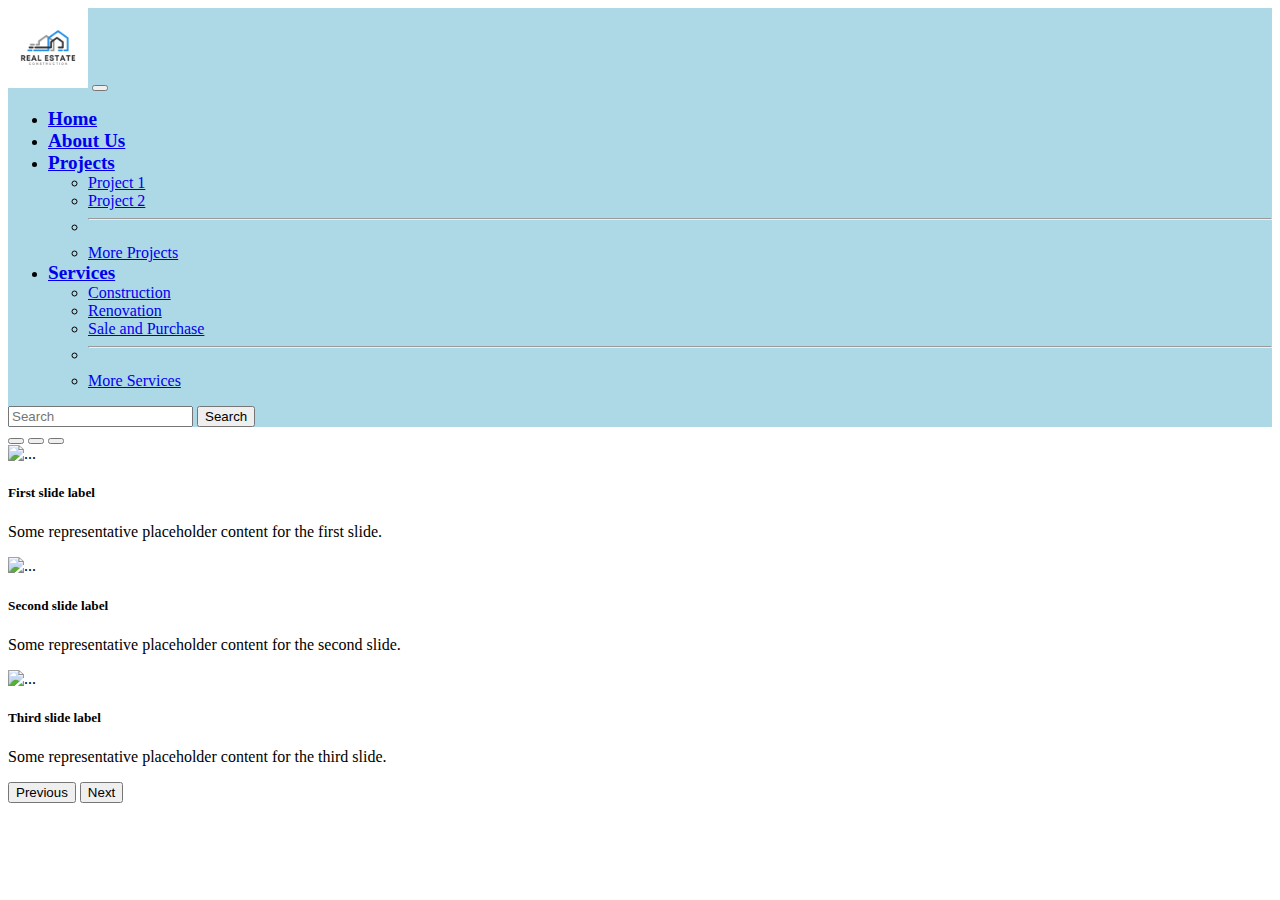
==== project1/index.html @ f40d4e44 "nice" ====
<!DOCTYPE html>
<html lang="en">
  <head>
    <meta charset="UTF-8" />
    <meta http-equiv="X-UA-Compatible" content="IE=edge" />
    <meta name="viewport" content="width=device-width, initial-scale=1.0" />
    <title>Real Estate & Construction</title>
    <link rel="stylesheet" href="css/styles.css" />
    <link
      href="https://cdn.jsdelivr.net/npm/bootstrap@5.3.0-alpha3/dist/css/bootstrap.min.css"
      rel="stylesheet"
      integrity="sha384-KK94CHFLLe+nY2dmCWGMq91rCGa5gtU4mk92HdvYe+M/SXH301p5ILy+dN9+nJOZ"
      crossorigin="anonymous"
    />
  </head>
  <body>
    <!-- Navbar -->
    <nav
      class="navbar navbar-expand-lg navbar-light"
      style="background-color: lightblue"
    >
      <div class="container-fluid">
        <a class="navbar-brand" href="#"
          ><img
            class="img-fluid rounded float-start"
            src="images/1600w-5D8L_Ldgl40.webp"
            width="80px"
            alt="Logo"
        /></a>
        <button
          class="navbar-toggler"
          type="button"
          data-bs-toggle="collapse"
          data-bs-target="#navbarSupportedContent"
          aria-controls="navbarSupportedContent"
          aria-expanded="false"
          aria-label="Toggle navigation"
        >
          <span class="navbar-toggler-icon"></span>
        </button>
        <div class="collapse navbar-collapse" id="navbarSupportedContent">
          <ul class="navbar-nav me-auto mb-2 mb-lg-0">
            <li class="nav-item">
              <a class="nav-link active" aria-current="page" href="#">Home</a>
            </li>
            <li class="nav-item">
              <a class="nav-link" href="#">About Us</a>
            </li>
            <li class="nav-item dropdown">
              <a
                class="nav-link dropdown-toggle"
                href="#"
                role="button"
                data-bs-toggle="dropdown"
                aria-expanded="false"
              >
                Projects
              </a>
              <ul class="dropdown-menu">
                <li><a class="dropdown-item" href="#">Project 1</a></li>
                <li><a class="dropdown-item" href="#">Project 2</a></li>
                <li><hr class="dropdown-divider" /></li>
                <li>
                  <a class="dropdown-item" href="#">More Projects</a>
                </li>
              </ul>
            </li>
            <li class="nav-item dropdown">
              <a
                class="nav-link dropdown-toggle"
                href="#"
                role="button"
                data-bs-toggle="dropdown"
                aria-expanded="false"
                >Services</a
              >
              <ul class="dropdown-menu">
                <li><a class="dropdown-item" href="#">Construction</a></li>
                <li><a class="dropdown-item" href="#">Renovation</a></li>
                <li><a class="dropdown-item" href="#">Sale and Purchase</a></li>
                <li><hr class="dropdown-divider" /></li>
                <li>
                  <a class="dropdown-item" href="#">More Services</a>
                </li>
              </ul>
            </li>
          </ul>
          <form class="d-flex" role="search">
            <input
              class="form-control me-2"
              type="search"
              placeholder="Search"
              aria-label="Search"
            />
            <button class="btn btn-outline-light" type="submit">Search</button>
          </form>
        </div>
      </div>
    </nav>
    <!-- Slider -->
    <div id="carouselExampleCaptions" class="carousel slide">
      <div class="carousel-indicators">
        <button
          type="button"
          data-bs-target="#carouselExampleCaptions"
          data-bs-slide-to="0"
          class="active"
          aria-current="true"
          aria-label="Slide 1"
        ></button>
        <button
          type="button"
          data-bs-target="#carouselExampleCaptions"
          data-bs-slide-to="1"
          aria-label="Slide 2"
        ></button>
        <button
          type="button"
          data-bs-target="#carouselExampleCaptions"
          data-bs-slide-to="2"
          aria-label="Slide 3"
        ></button>
      </div>
      <div class="carousel-inner">
        <div class="carousel-item active">
          <img src="..." class="d-block w-100" alt="..." />
          <div class="carousel-caption d-none d-md-block">
            <h5>First slide label</h5>
            <p>Some representative placeholder content for the first slide.</p>
          </div>
        </div>
        <div class="carousel-item">
          <img src="..." class="d-block w-100" alt="..." />
          <div class="carousel-caption d-none d-md-block">
            <h5>Second slide label</h5>
            <p>Some representative placeholder content for the second slide.</p>
          </div>
        </div>
        <div class="carousel-item">
          <img src="..." class="d-block w-100" alt="..." />
          <div class="carousel-caption d-none d-md-block">
            <h5>Third slide label</h5>
            <p>Some representative placeholder content for the third slide.</p>
          </div>
        </div>
      </div>
      <button
        class="carousel-control-prev"
        type="button"
        data-bs-target="#carouselExampleCaptions"
        data-bs-slide="prev"
      >
        <span class="carousel-control-prev-icon" aria-hidden="true"></span>
        <span class="visually-hidden">Previous</span>
      </button>
      <button
        class="carousel-control-next"
        type="button"
        data-bs-target="#carouselExampleCaptions"
        data-bs-slide="next"
      >
        <span class="carousel-control-next-icon" aria-hidden="true"></span>
        <span class="visually-hidden">Next</span>
      </button>
    </div>
    <script
      src="https://cdn.jsdelivr.net/npm/bootstrap@5.3.0-alpha3/dist/js/bootstrap.bundle.min.js"
      integrity="sha384-ENjdO4Dr2bkBIFxQpeoTz1HIcje39Wm4jDKdf19U8gI4ddQ3GYNS7NTKfAdVQSZe"
      crossorigin="anonymous"
    ></script>
  </body>
</html>
---- project1/css/styles.css ----
.navbar-expand-lg .navbar-nav .nav-link{
    font-weight: 600;
    font-size: larger;
}
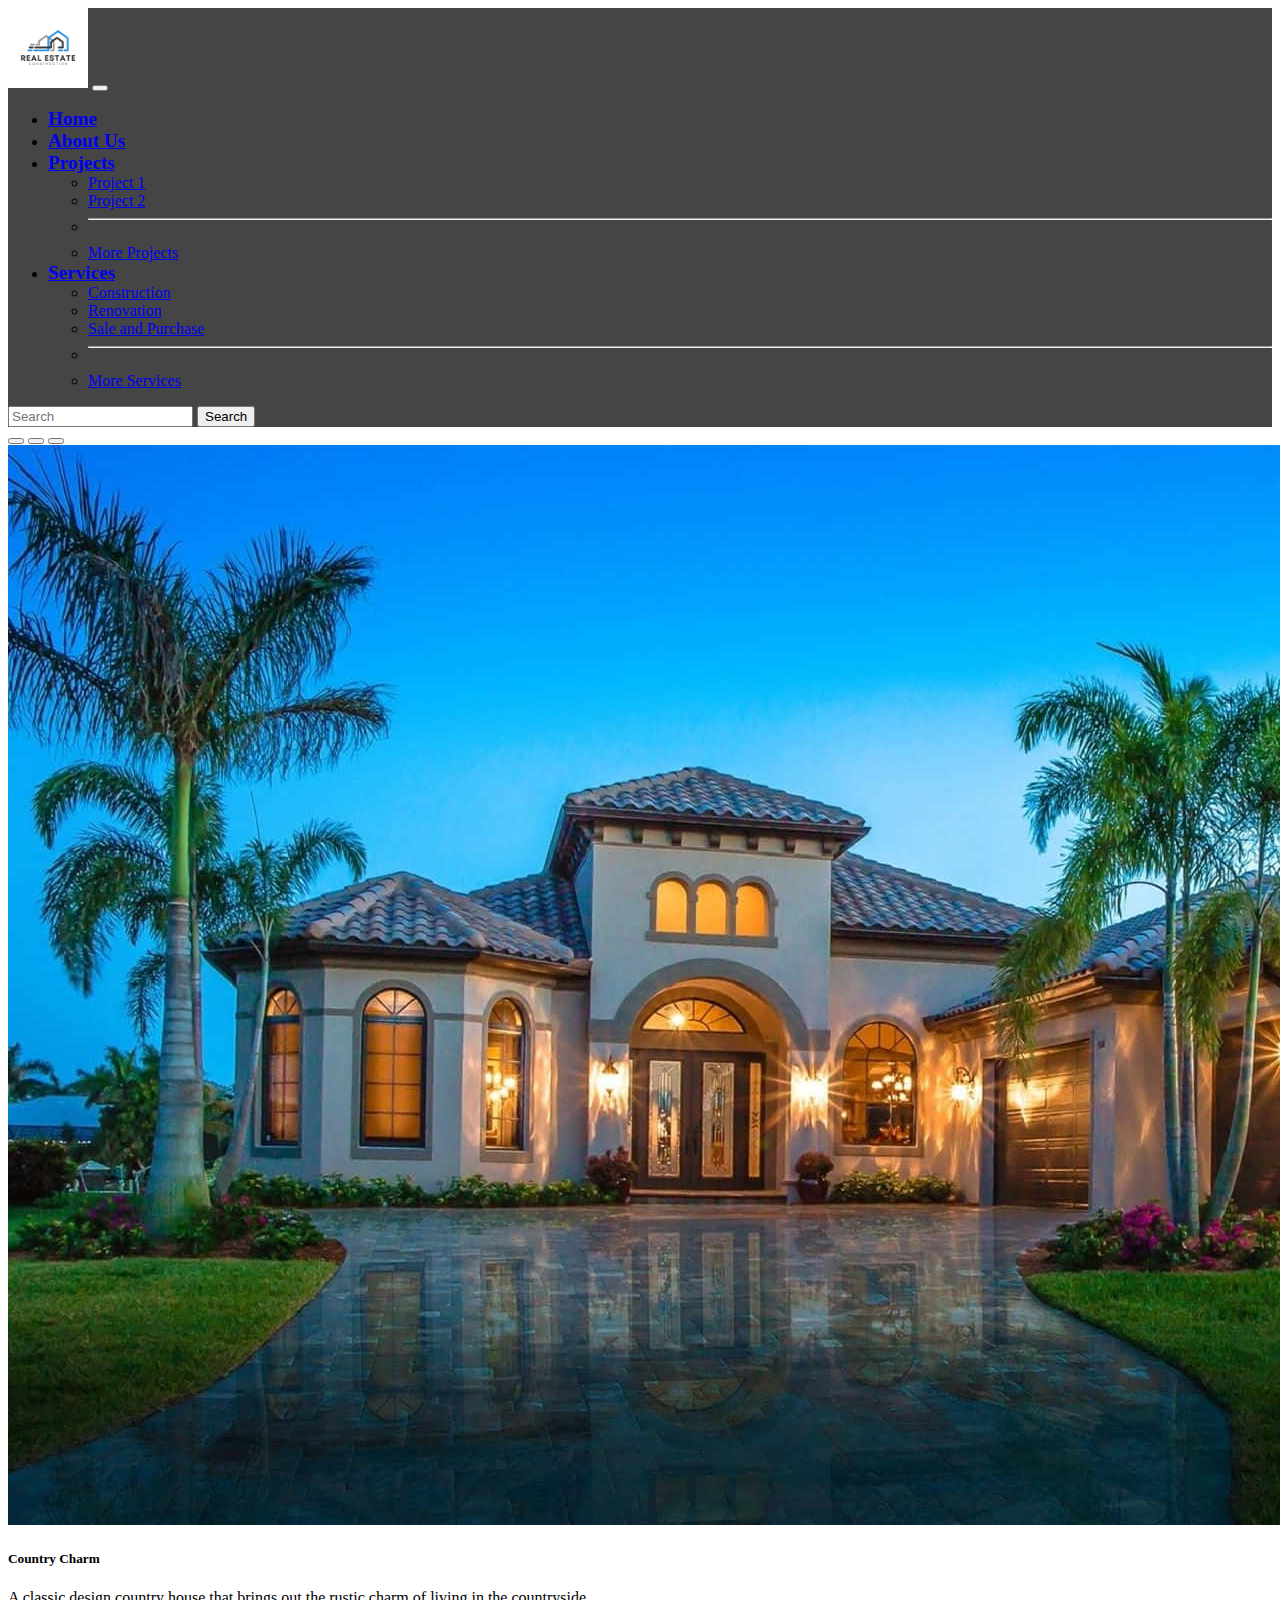
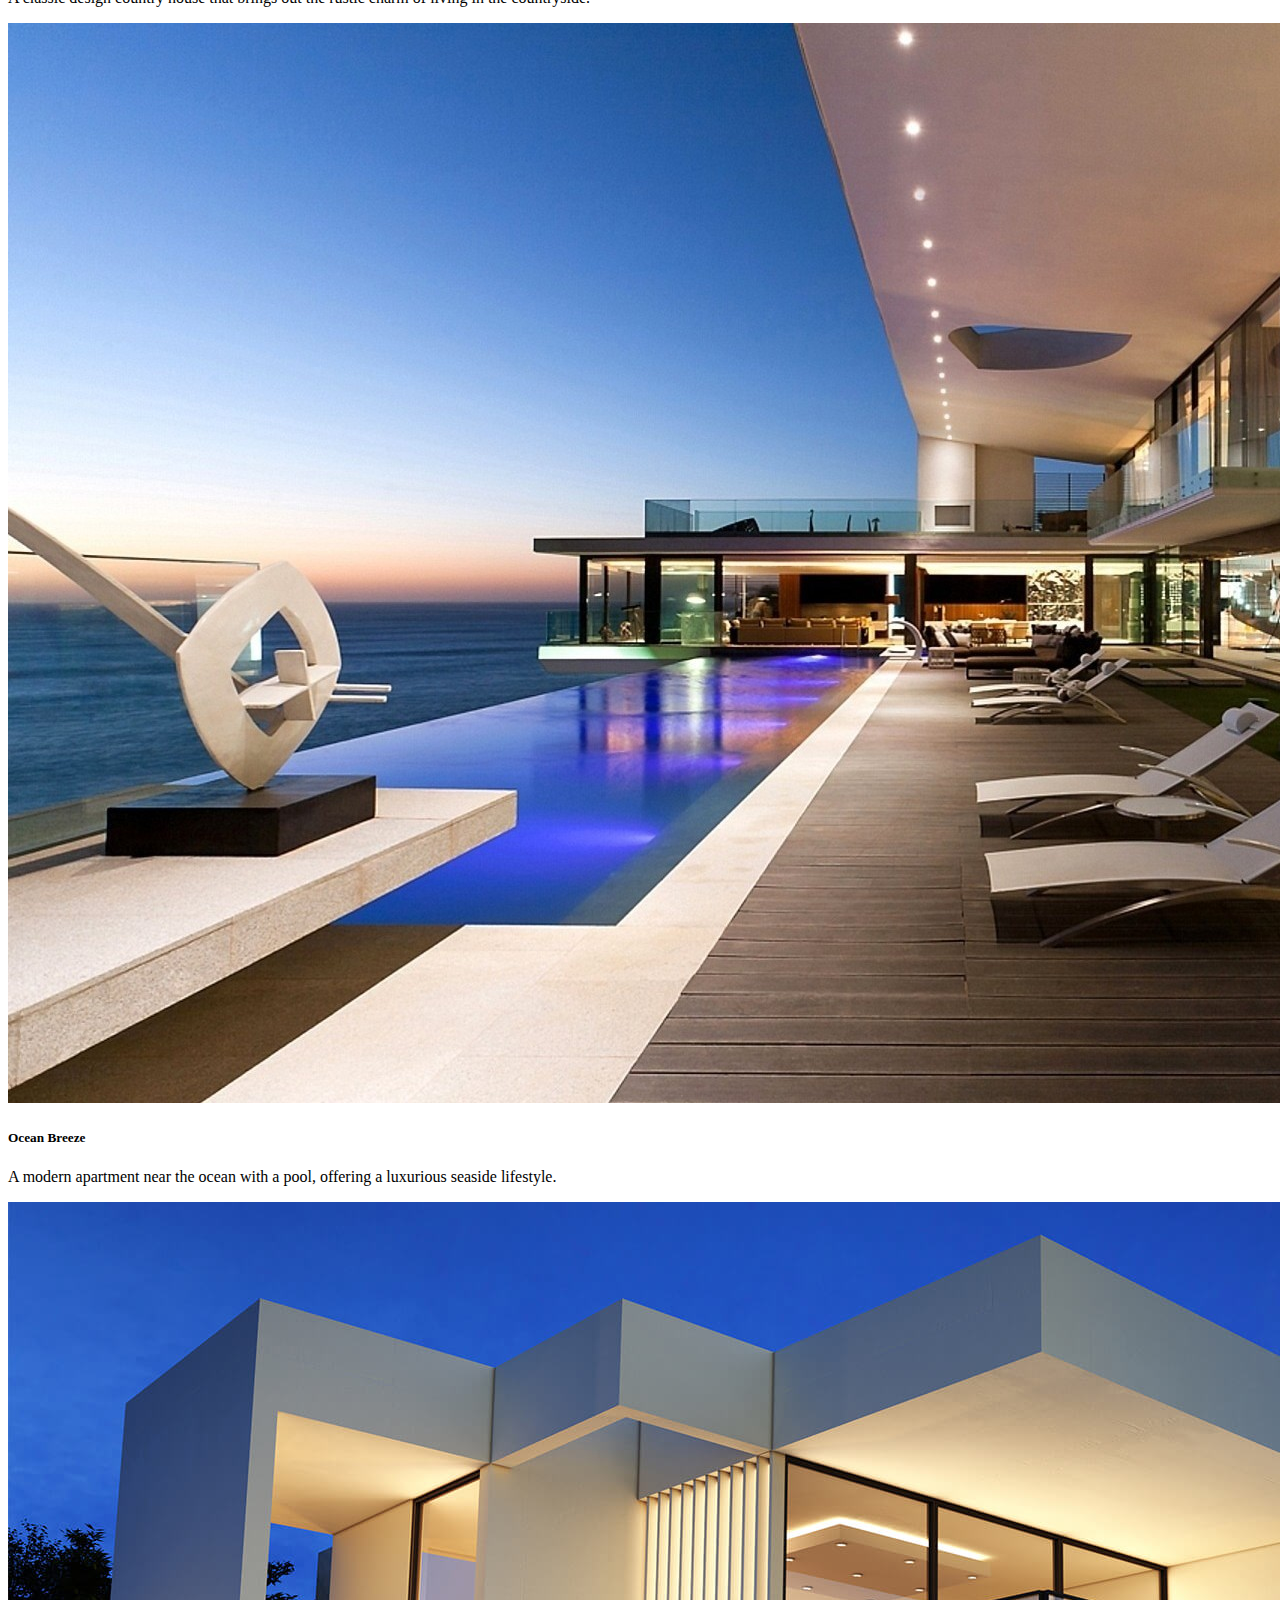
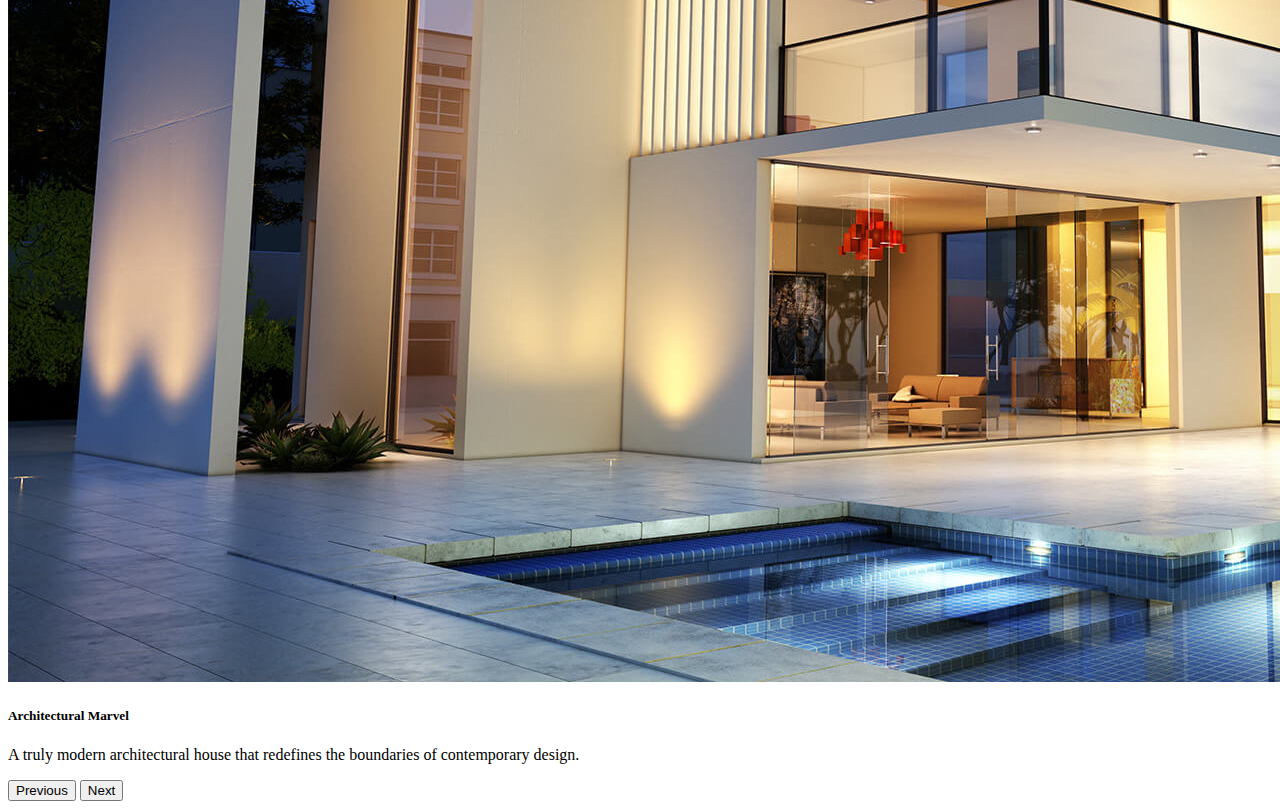
==== commit fc0aebb7: "commit" ====
--- a/project1/index.html
+++ b/project1/index.html
@@ -16,8 +16,8 @@
   <body>
     <!-- Navbar -->
     <nav
-      class="navbar navbar-expand-lg navbar-light"
-      style="background-color: lightblue"
+      class="navbar navbar-expand-lg navbar-dark"
+      style="background-color: #454545"
     >
       <div class="container-fluid">
         <a class="navbar-brand" href="#"
@@ -123,24 +123,45 @@
       </div>
       <div class="carousel-inner">
         <div class="carousel-item active">
-          <img src="..." class="d-block w-100" alt="..." />
+          <img
+            src="images/big-mansion-with-palm-trees-5692l6vwcj1hmc5k.jpg"
+            class="d-block w-100"
+            alt="Country House"
+          />
           <div class="carousel-caption d-none d-md-block">
-            <h5>First slide label</h5>
-            <p>Some representative placeholder content for the first slide.</p>
+            <h5>Country Charm</h5>
+            <p>
+              A classic design country house that brings out the rustic charm of
+              living in the countryside.
+            </p>
           </div>
         </div>
         <div class="carousel-item">
-          <img src="..." class="d-block w-100" alt="..." />
+          <img
+            src="images/Luxury-homes-in-Marbella-Nevado-Realty-Real-Estate-in-Marbella-3-1920x1080.jpg"
+            class="d-block w-100"
+            alt="Ocean Apartment"
+          />
           <div class="carousel-caption d-none d-md-block">
-            <h5>Second slide label</h5>
-            <p>Some representative placeholder content for the second slide.</p>
+            <h5>Ocean Breeze</h5>
+            <p>
+              A modern apartment near the ocean with a pool, offering a
+              luxurious seaside lifestyle.
+            </p>
           </div>
         </div>
         <div class="carousel-item">
-          <img src="..." class="d-block w-100" alt="..." />
+          <img
+            src="images/luxury-real-estate.jpg"
+            class="d-block w-100"
+            alt="Modern House"
+          />
           <div class="carousel-caption d-none d-md-block">
-            <h5>Third slide label</h5>
-            <p>Some representative placeholder content for the third slide.</p>
+            <h5>Architectural Marvel</h5>
+            <p>
+              A truly modern architectural house that redefines the boundaries
+              of contemporary design.
+            </p>
           </div>
         </div>
       </div>
--- a/project1/css/styles.css
+++ b/project1/css/styles.css
@@ -1,4 +1,8 @@
 .navbar-expand-lg .navbar-nav .nav-link{
     font-weight: 600;
     font-size: larger;
+}
+
+.carousel-caption {
+    font-weight: 800px;
 }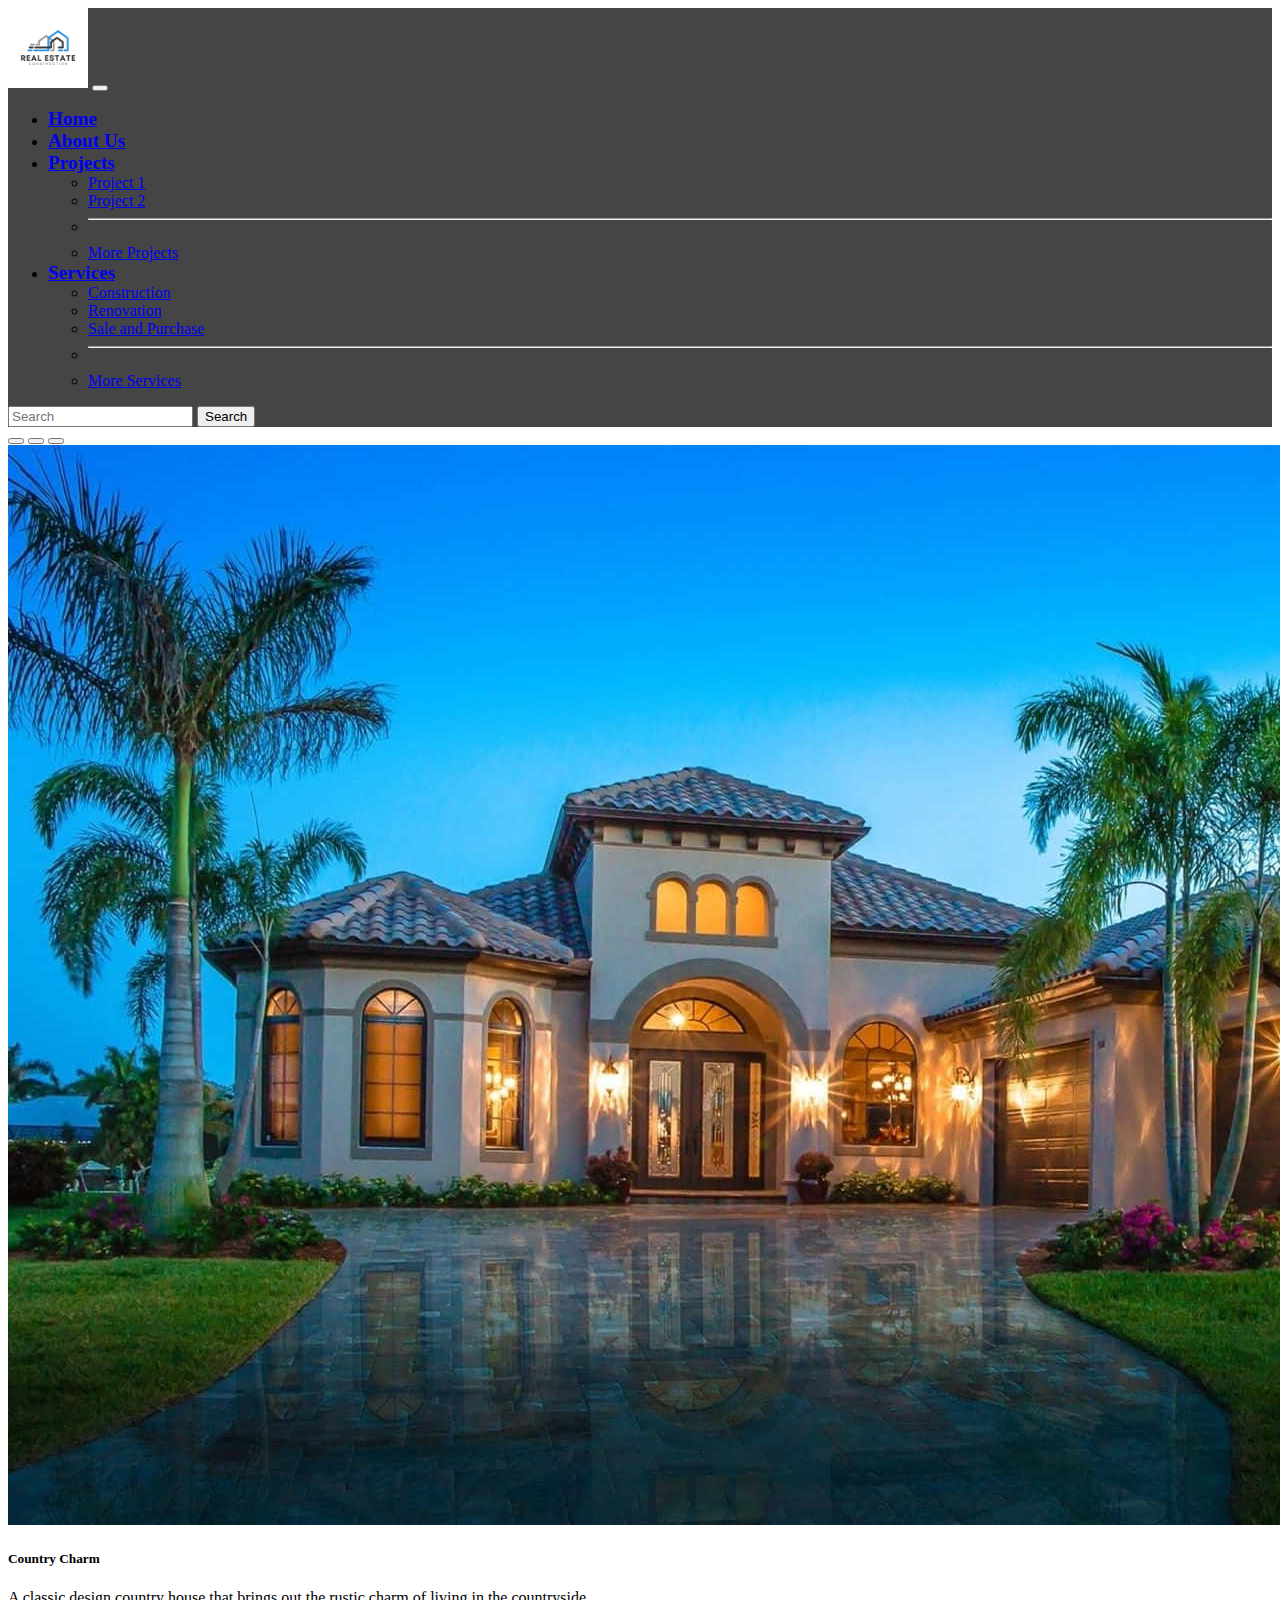
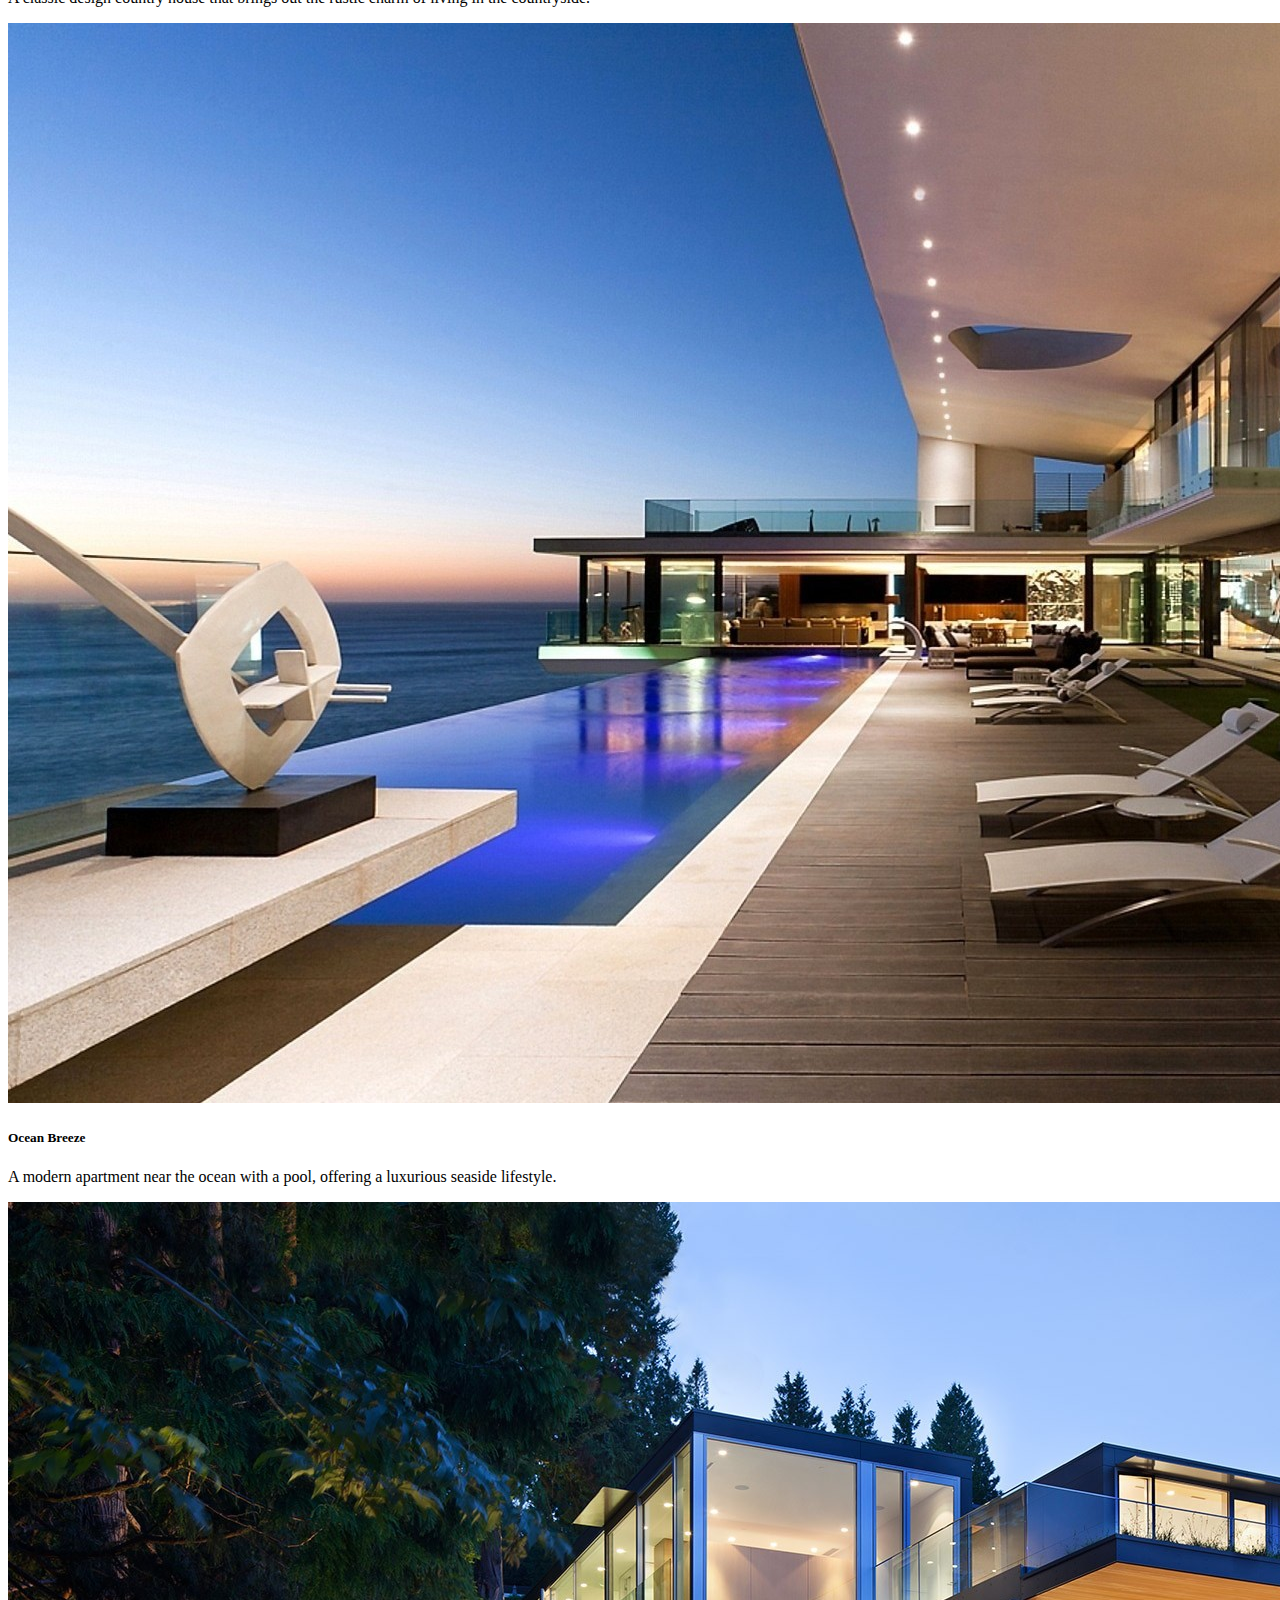
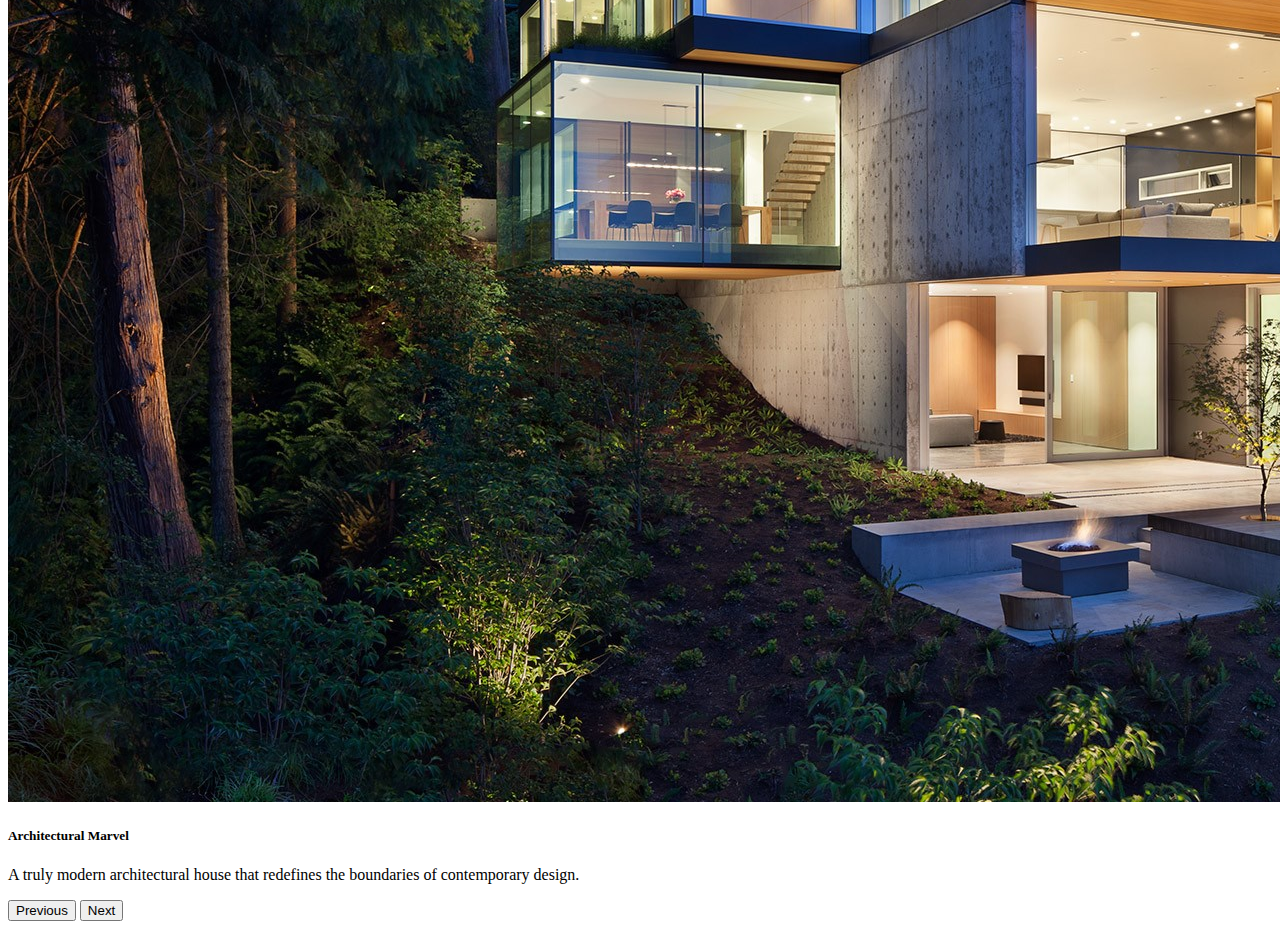
==== commit 38a01564: "commit" ====
--- a/project1/index.html
+++ b/project1/index.html
@@ -152,7 +152,7 @@
         </div>
         <div class="carousel-item">
           <img
-            src="images/luxury-real-estate.jpg"
+            src="images/978029-house-architecture-modern-mansions.jpg"
             class="d-block w-100"
             alt="Modern House"
           />
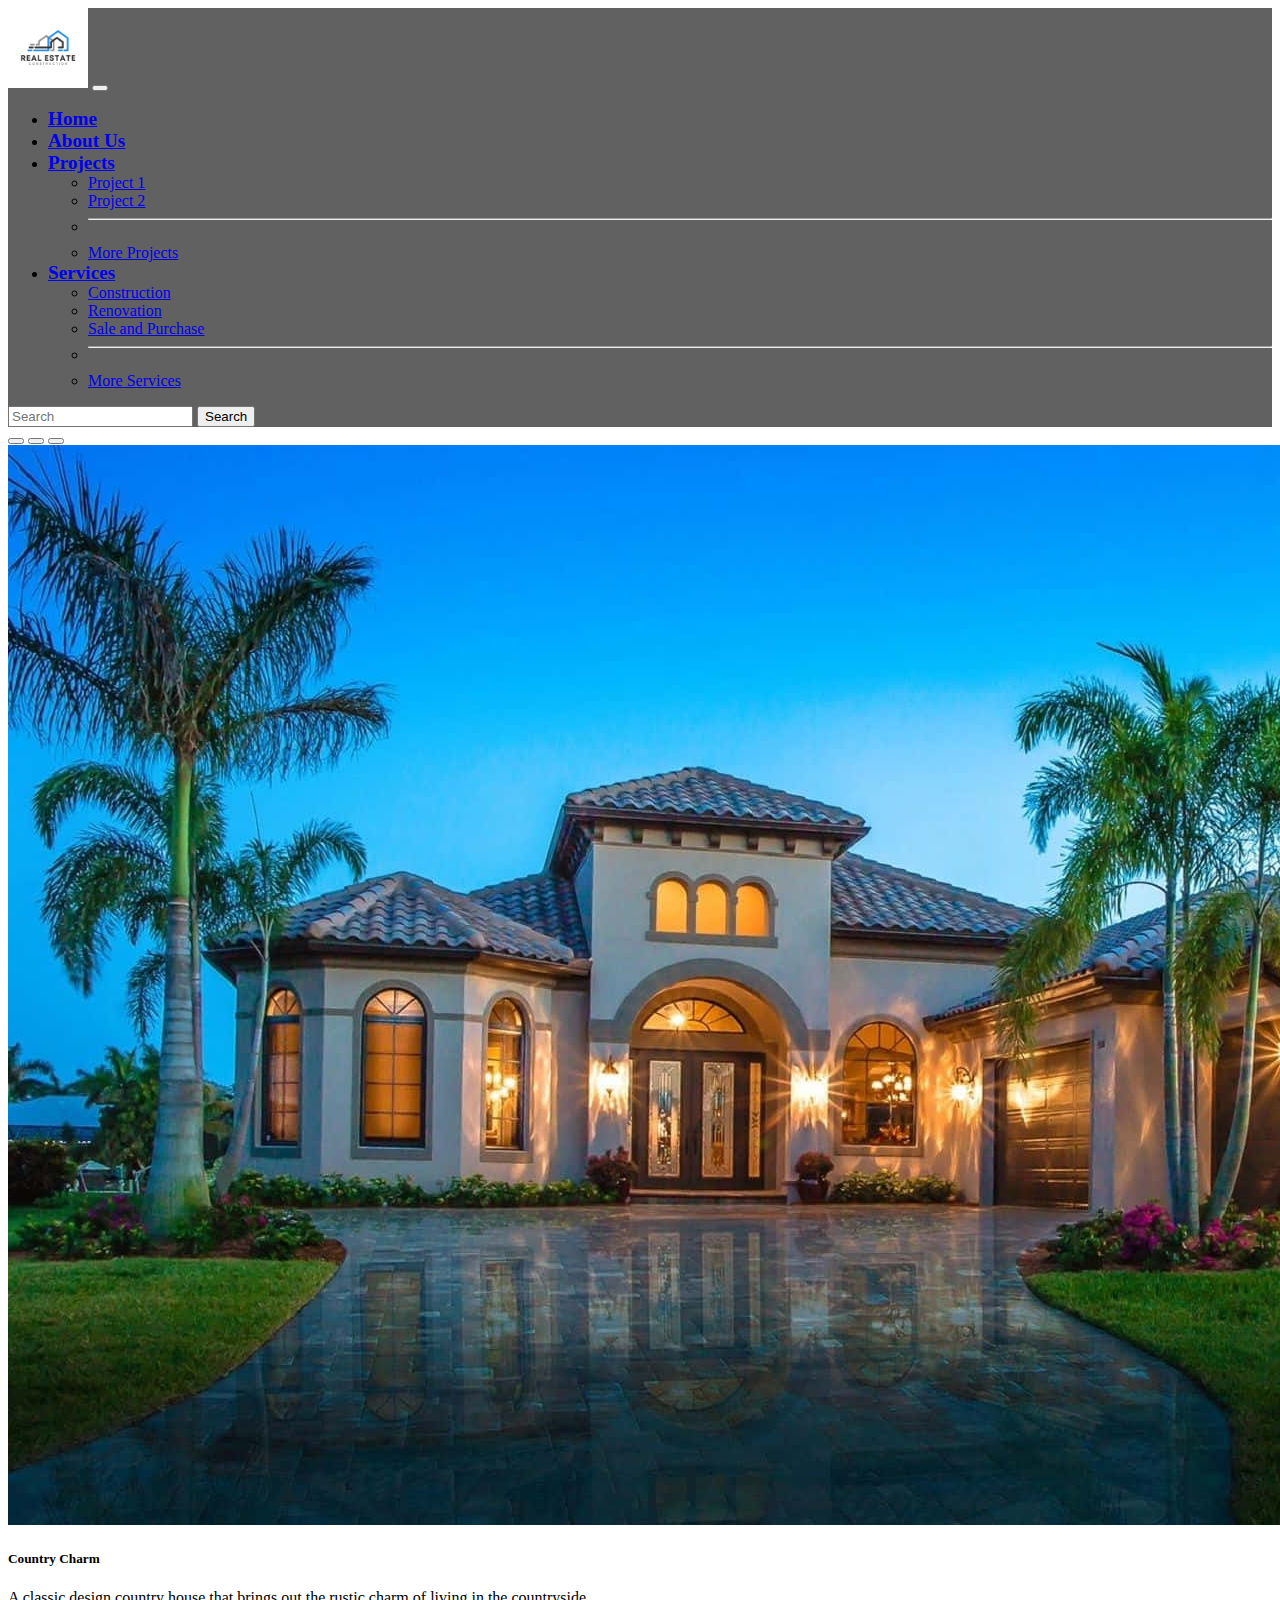
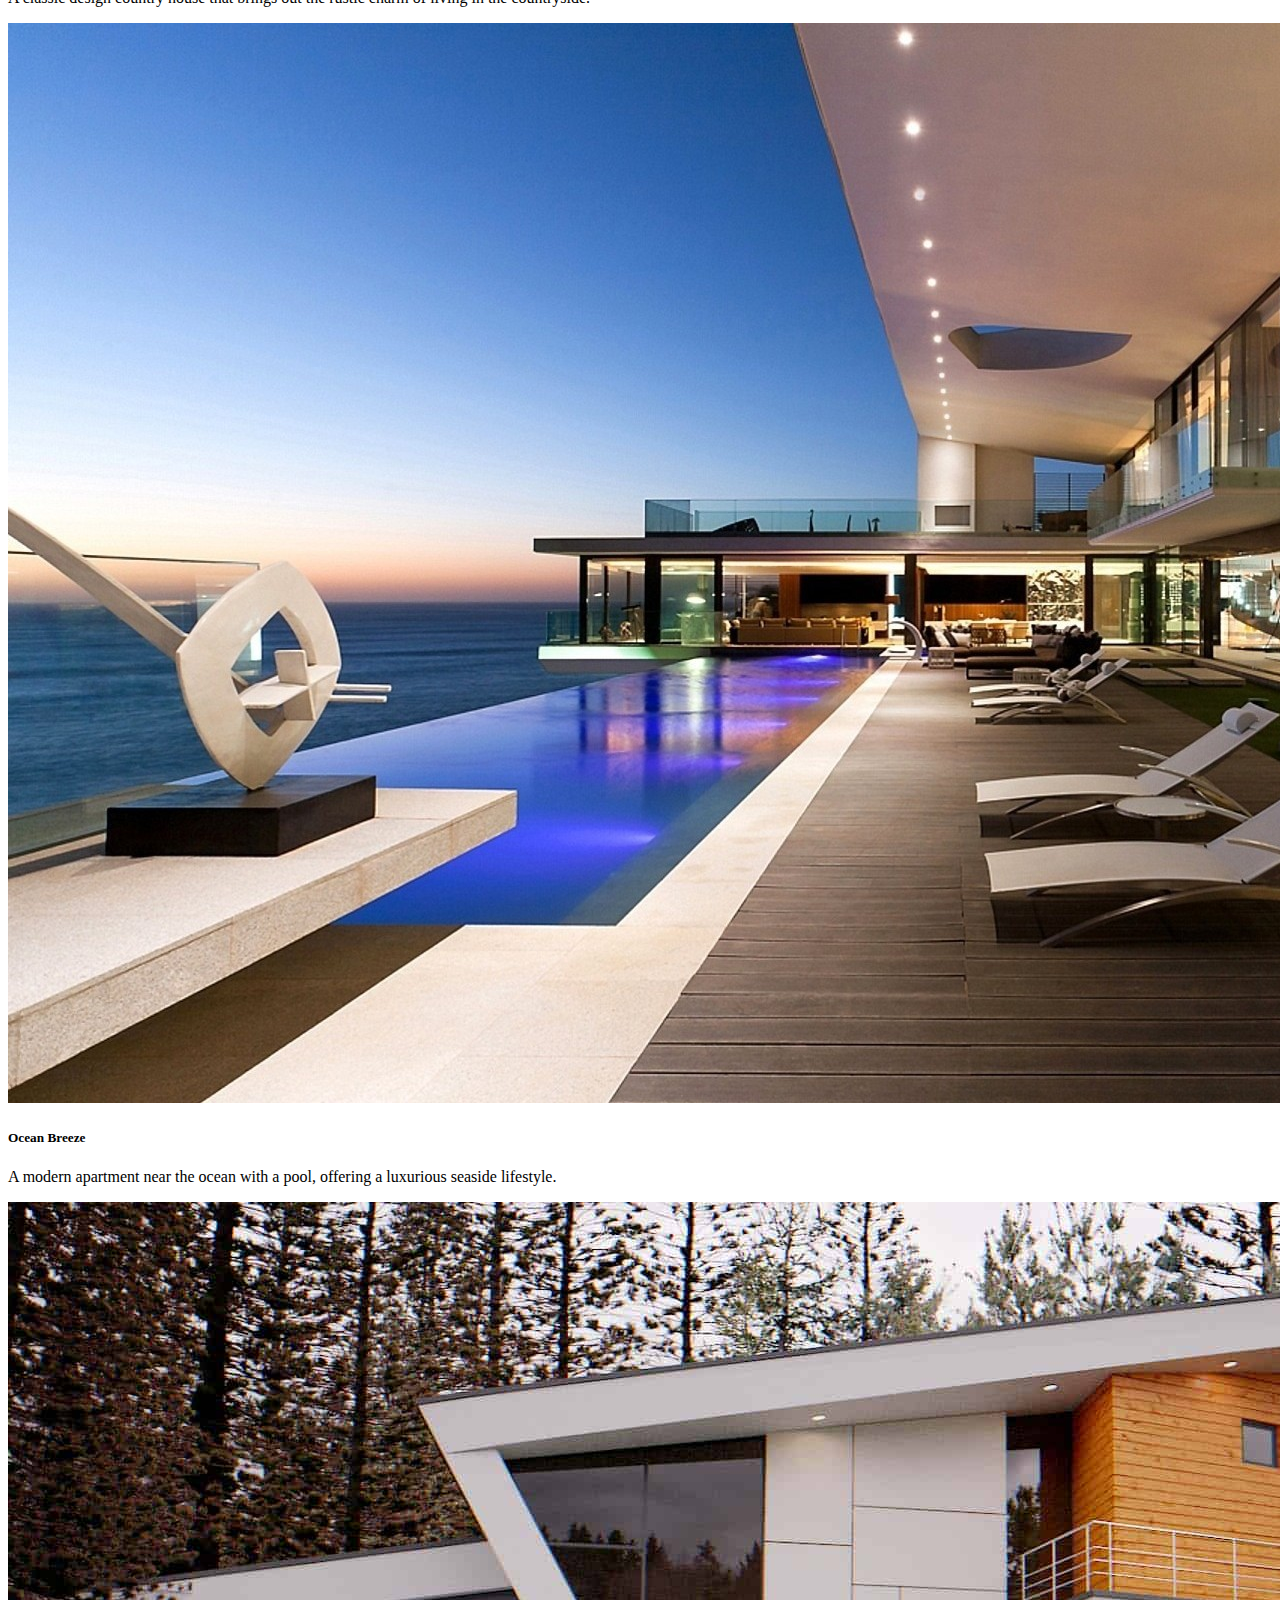
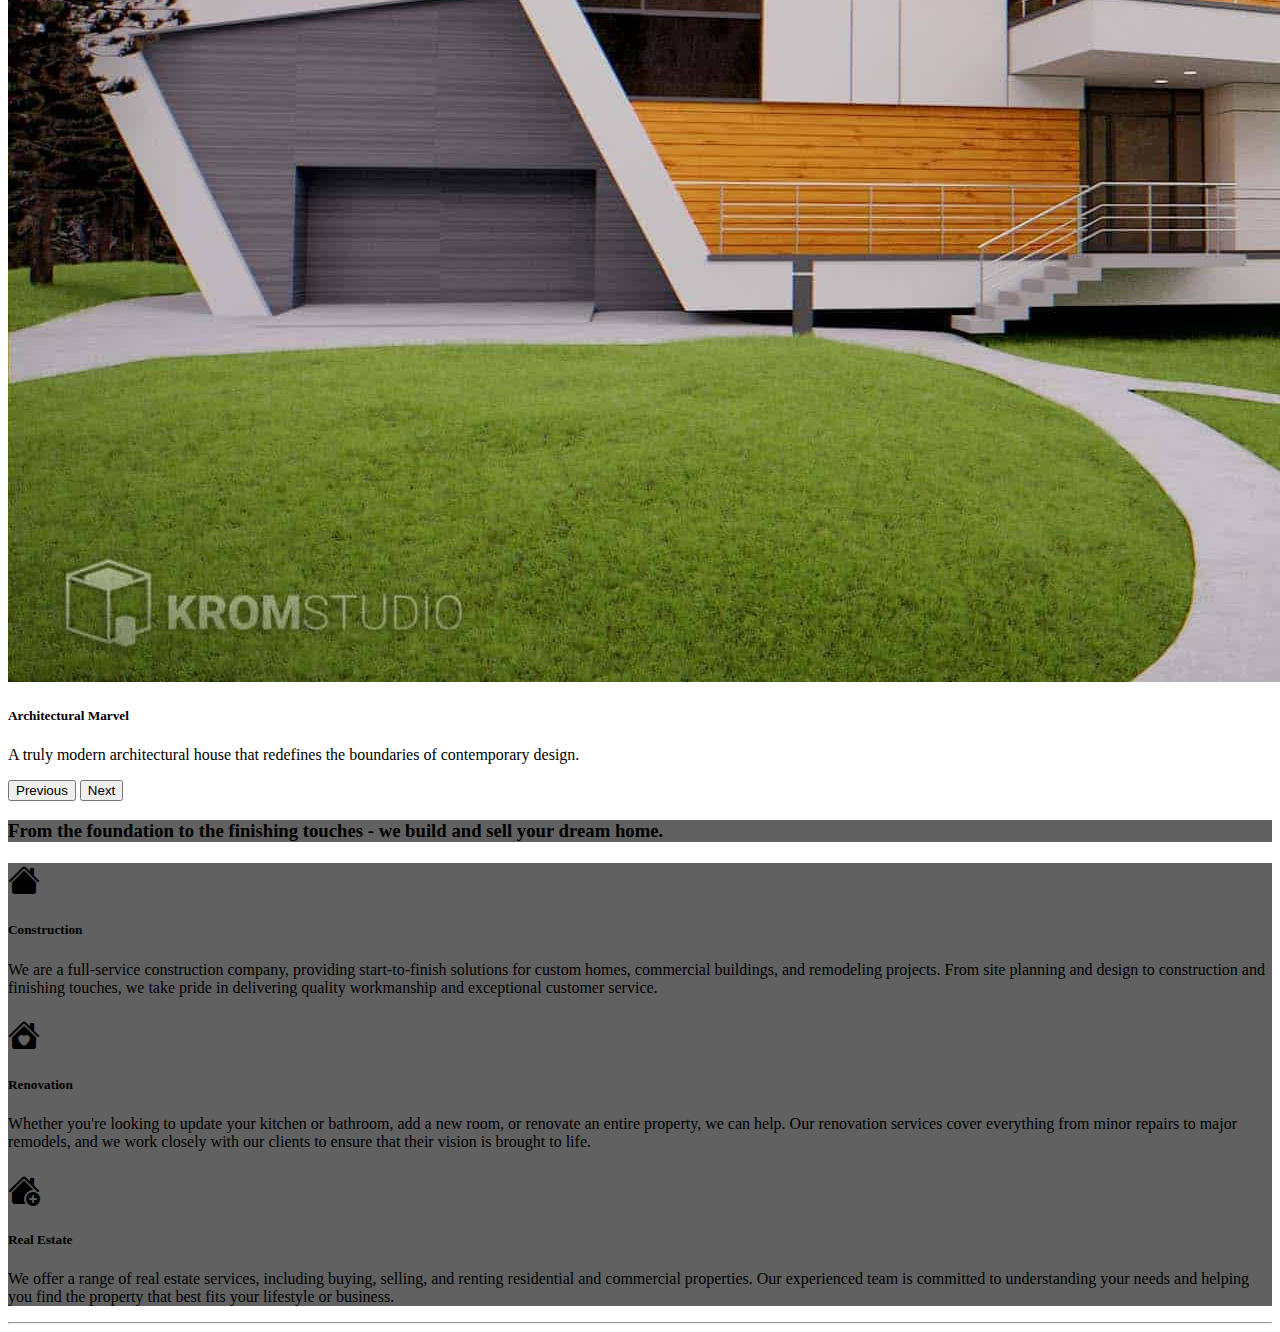
==== commit 55c3a6c4: "commit" ====
--- a/project1/index.html
+++ b/project1/index.html
@@ -6,6 +6,12 @@
     <meta name="viewport" content="width=device-width, initial-scale=1.0" />
     <title>Real Estate & Construction</title>
     <link rel="stylesheet" href="css/styles.css" />
+    <!-- Bootstrap Icons -->
+    <link
+      rel="stylesheet"
+      href="https://cdn.jsdelivr.net/npm/bootstrap-icons@1.10.5/font/bootstrap-icons.css"
+    />
+    <!-- Bootstrap Link -->
     <link
       href="https://cdn.jsdelivr.net/npm/bootstrap@5.3.0-alpha3/dist/css/bootstrap.min.css"
       rel="stylesheet"
@@ -17,7 +23,7 @@
     <!-- Navbar -->
     <nav
       class="navbar navbar-expand-lg navbar-dark"
-      style="background-color: #454545"
+      style="background-color: #616161"
     >
       <div class="container-fluid">
         <a class="navbar-brand" href="#"
@@ -152,7 +158,7 @@
         </div>
         <div class="carousel-item">
           <img
-            src="images/978029-house-architecture-modern-mansions.jpg"
+            src="images/Modern-Exterior-House.4.jpg"
             class="d-block w-100"
             alt="Modern House"
           />
@@ -184,6 +190,63 @@
         <span class="visually-hidden">Next</span>
       </button>
     </div>
+    <!-- Services Portion -->
+    <div class="container-fluid">
+      <!-- Tagline -->
+      <div class="row " style="background-color: #616161">
+        <div class="col-12">
+          <h3 class="text-center display-6 mt-5 mb-5 text-light">
+            From the foundation to the finishing touches - we build and sell
+            your dream home.
+          </h3>
+        </div>
+      </div>
+      <!-- Features -->
+      <div class="row justify-content-evenly pb-3" style="background-color: #616161">
+        <div class="col-md-3 text-center mt-2">
+          <h1><i class="bi bi-house-fill text-primary"></i></h1>
+          <h5 class="text-light">Construction</h5>
+          <p class="text-light">
+            We are a full-service construction company, providing
+            start-to-finish solutions for custom homes, commercial buildings,
+            and remodeling projects. From site planning and design to
+            construction and finishing touches, we take pride in delivering
+            quality workmanship and exceptional customer service.
+          </p>
+        </div>
+        <div class="col-md-3 text-center mt-2">
+          <h1 class="text-light"><i class="bi bi-house-heart-fill text-danger"></i></h1>
+          <h5 class="text-light">Renovation</h5>
+          <p class="text-light">
+            Whether you're looking to update your kitchen or bathroom, add a new
+            room, or renovate an entire property, we can help. Our renovation
+            services cover everything from minor repairs to major remodels, and
+            we work closely with our clients to ensure that their vision is
+            brought to life.
+          </p>
+        </div>
+        <div class="col-md-3 text-center mt-2">
+          <h1><i class="bi bi-house-add-fill text-success"></i></h1>
+          <h5 class="text-light">Real Estate</h5>
+          <p class="text-light">
+            We offer a range of real estate services, including buying, selling,
+            and renting residential and commercial properties. Our experienced
+            team is committed to understanding your needs and helping you find
+            the property that best fits your lifestyle or business.
+          </p>
+        </div>
+      </div>
+      <!-- Line -->
+      <hr />
+
+      <!-- Growth -->
+      <div class="row">
+        <div class="col-md-5"></div>
+        <div class="col-md-5"></div>
+      </div>
+      <!-- Container end -->
+    </div>
+    <!-- Option 1: Bootstrap Bundle with Popper-->
     <script
       src="https://cdn.jsdelivr.net/npm/bootstrap@5.3.0-alpha3/dist/js/bootstrap.bundle.min.js"
       integrity="sha384-ENjdO4Dr2bkBIFxQpeoTz1HIcje39Wm4jDKdf19U8gI4ddQ3GYNS7NTKfAdVQSZe"
--- a/project1/css/styles.css
+++ b/project1/css/styles.css
@@ -2,7 +2,3 @@
     font-weight: 600;
     font-size: larger;
 }
-
-.carousel-caption {
-    font-weight: 800px;
-}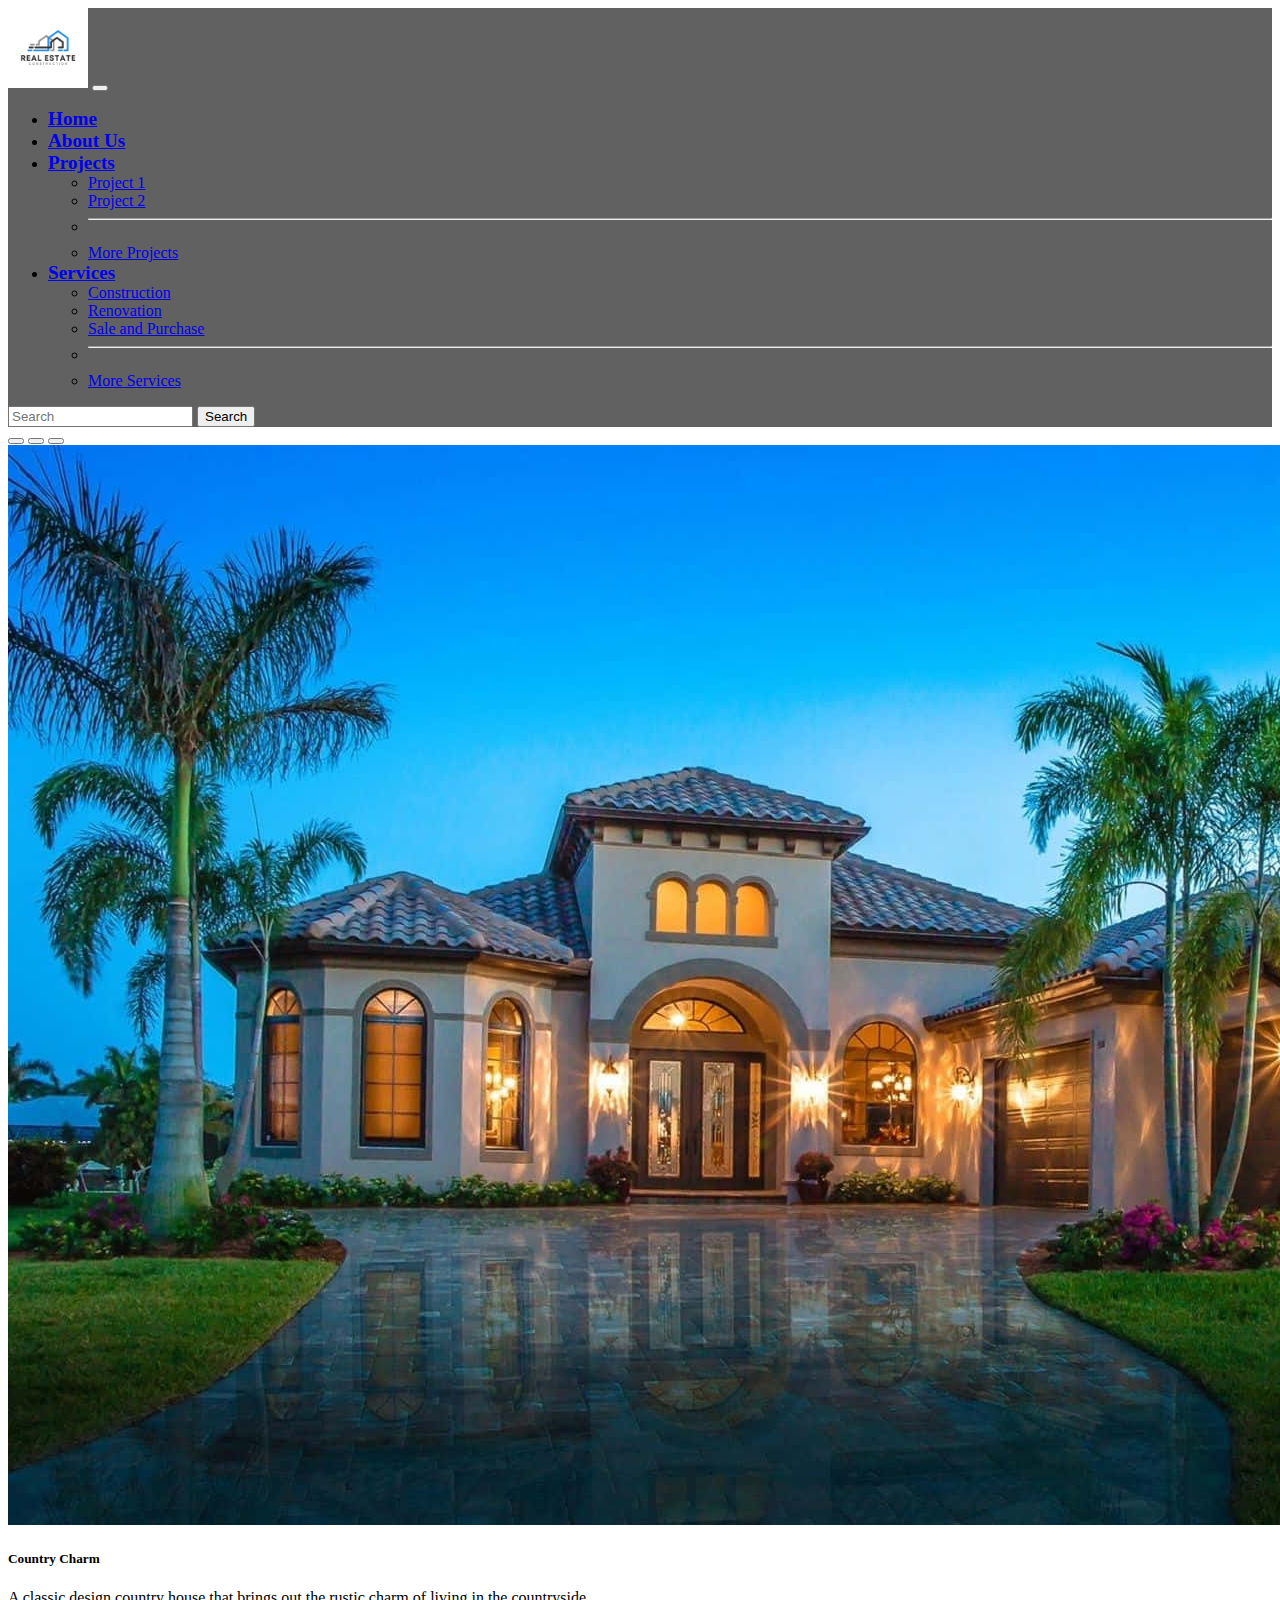
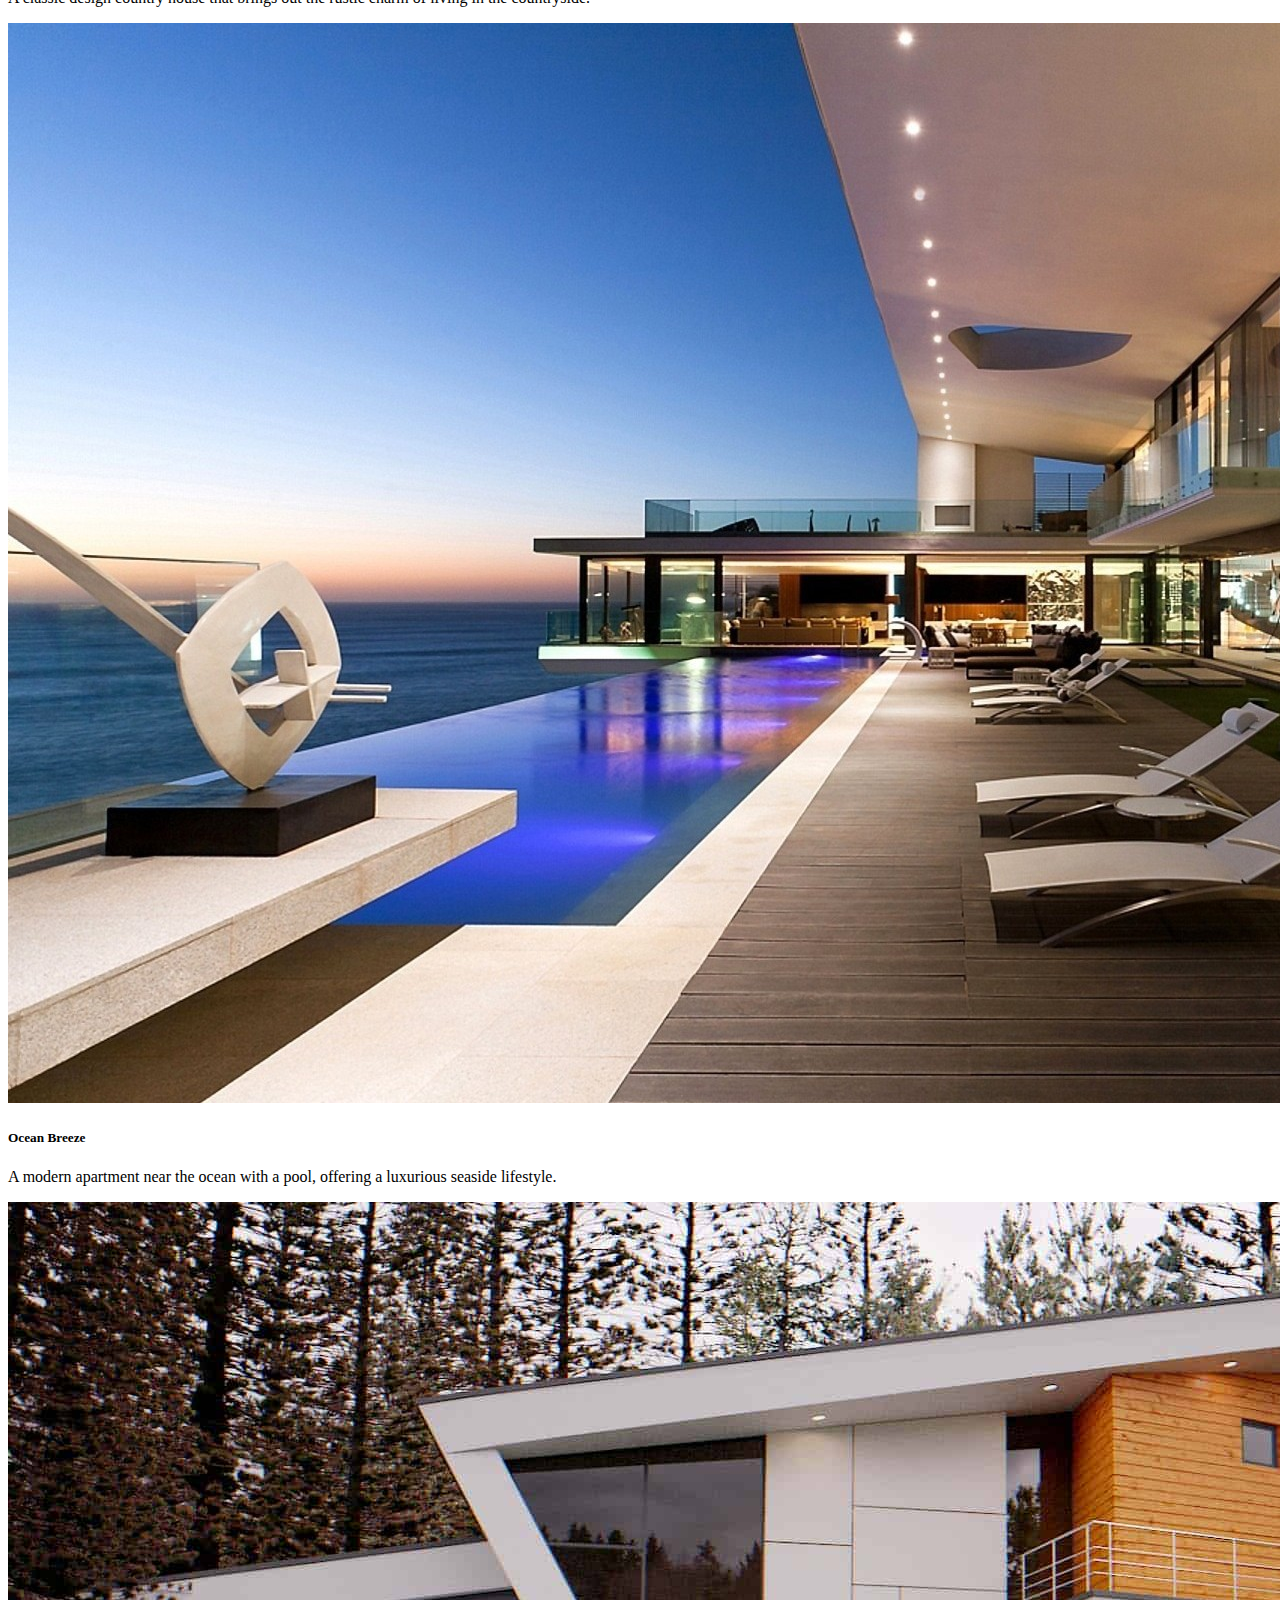
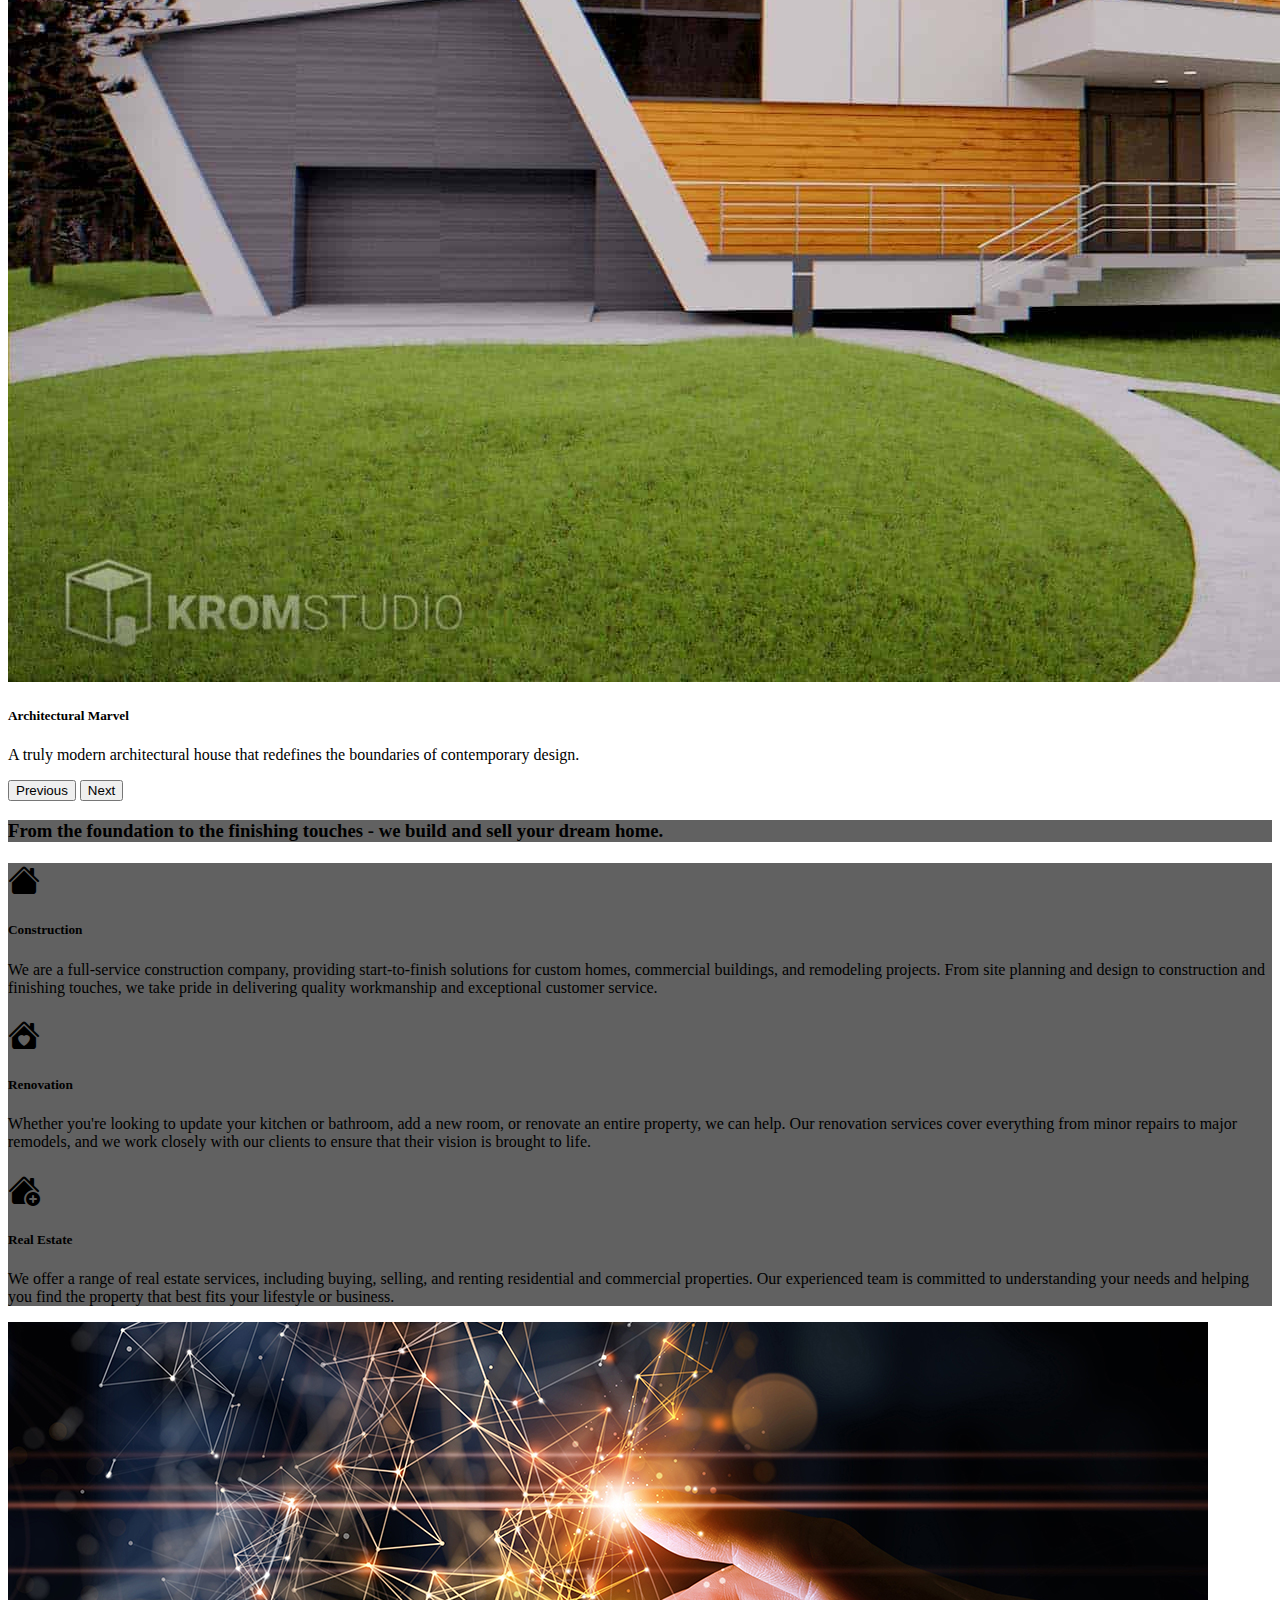
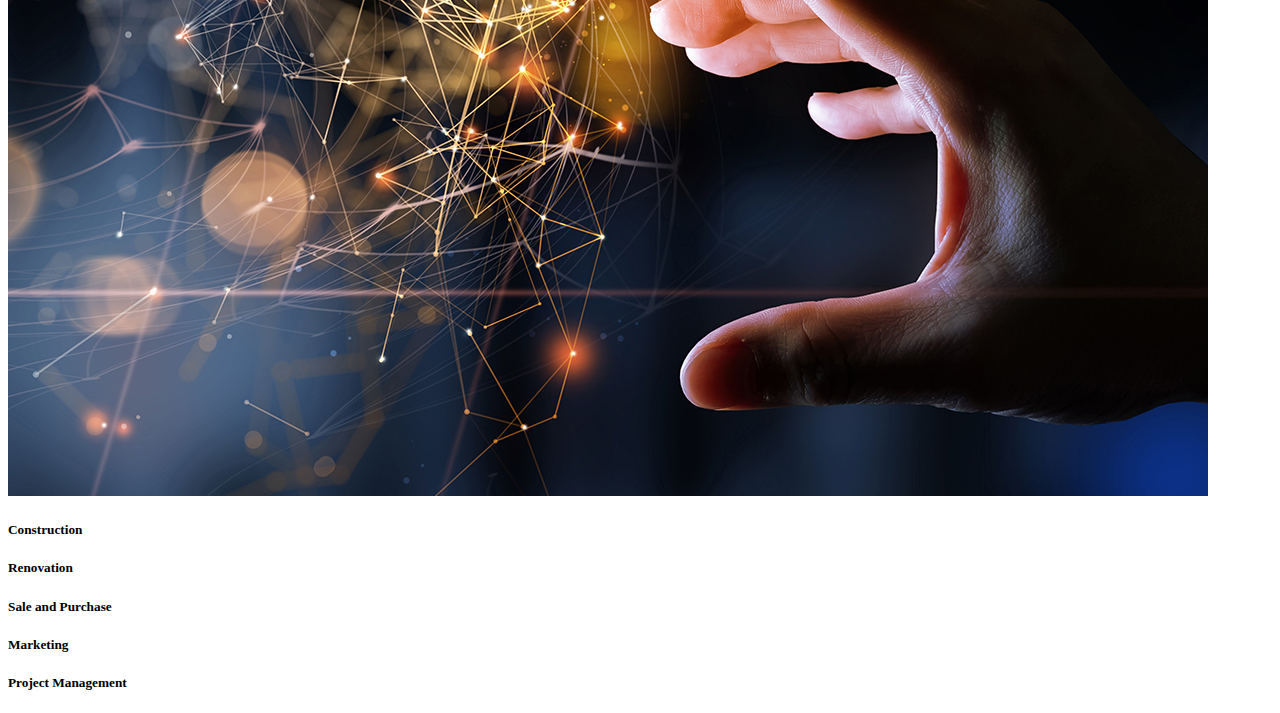
==== commit 577a8cd7: "commit" ====
--- a/project1/index.html
+++ b/project1/index.html
@@ -193,7 +193,7 @@
     <!-- Services Portion -->
     <div class="container-fluid">
       <!-- Tagline -->
-      <div class="row " style="background-color: #616161">
+      <div class="row" style="background-color: #616161">
         <div class="col-12">
           <h3 class="text-center display-6 mt-5 mb-5 text-light">
             From the foundation to the finishing touches - we build and sell
@@ -202,7 +202,10 @@
         </div>
       </div>
       <!-- Features -->
-      <div class="row justify-content-evenly pb-3" style="background-color: #616161">
+      <div
+        class="row justify-content-evenly pb-3"
+        style="background-color: #616161"
+      >
         <div class="col-md-3 text-center mt-2">
           <h1><i class="bi bi-house-fill text-primary"></i></h1>
           <h5 class="text-light">Construction</h5>
@@ -215,7 +218,9 @@
           </p>
         </div>
         <div class="col-md-3 text-center mt-2">
-          <h1 class="text-light"><i class="bi bi-house-heart-fill text-danger"></i></h1>
+          <h1 class="text-light">
+            <i class="bi bi-house-heart-fill text-danger"></i>
+          </h1>
           <h5 class="text-light">Renovation</h5>
           <p class="text-light">
             Whether you're looking to update your kitchen or bathroom, add a new
@@ -236,13 +241,38 @@
           </p>
         </div>
       </div>
-      <!-- Line -->
-      <hr />
-
       <!-- Growth -->
-      <div class="row">
-        <div class="col-md-5"></div>
-        <div class="col-md-5"></div>
+      <div class="row pb-5 justify-content-evenly">
+        <div class="col-md-5 pt-5">
+          <img
+            src="images/Five-Reasons-why-Digital-Transformation-is-Essential-for-Business-Growth.jpg"
+            alt="Business Growth"
+            class="img-fluid w-100"
+          />
+        </div>
+        <div class="col-md-5 mt-5 pt-5">
+          <h5 class="mt-4">Construction</h5>
+          <div class="progress" role="progressbar" aria-label="Default striped example" aria-valuenow="10" aria-valuemin="0" aria-valuemax="100">
+            <div class="progress-bar progress-bar-striped progress-bar-animated" style="width: 80%"></div>
+          </div>
+          <h5 class="mt-4">Renovation</h5>
+          <div class="progress" role="progressbar" aria-label="Success striped example" aria-valuenow="25" aria-valuemin="0" aria-valuemax="100">
+            <div class="progress-bar progress-bar-striped bg-success progress-bar-animated" style="width: 70%"></div>
+          </div>
+          <h5 class="mt-4">Sale and Purchase</h5>
+          <div class="progress" role="progressbar" aria-label="Info striped example" aria-valuenow="50" aria-valuemin="0" aria-valuemax="100">
+            <div class="progress-bar progress-bar-striped bg-info progress-bar-animated" style="width: 90%"></div>
+          </div>
+          <h5 class="mt-4">Marketing</h5>
+          <div class="progress" role="progressbar" aria-label="Warning striped example" aria-valuenow="75" aria-valuemin="0" aria-valuemax="100">
+            <div class="progress-bar progress-bar-striped bg-warning progress-bar-animated" style="width: 80%"></div>
+          </div>
+          <h5 class="mt-4">Project Management</h5>
+          <div class="progress" role="progressbar" aria-label="Danger striped example" aria-valuenow="100" aria-valuemin="0" aria-valuemax="100">
+            <div class="progress-bar progress-bar-striped bg-danger progress-bar-animated" style="width: 100%"></div>
+          </div>
+          </div>
+        </div>
       </div>
       <!-- Container end -->
     </div>
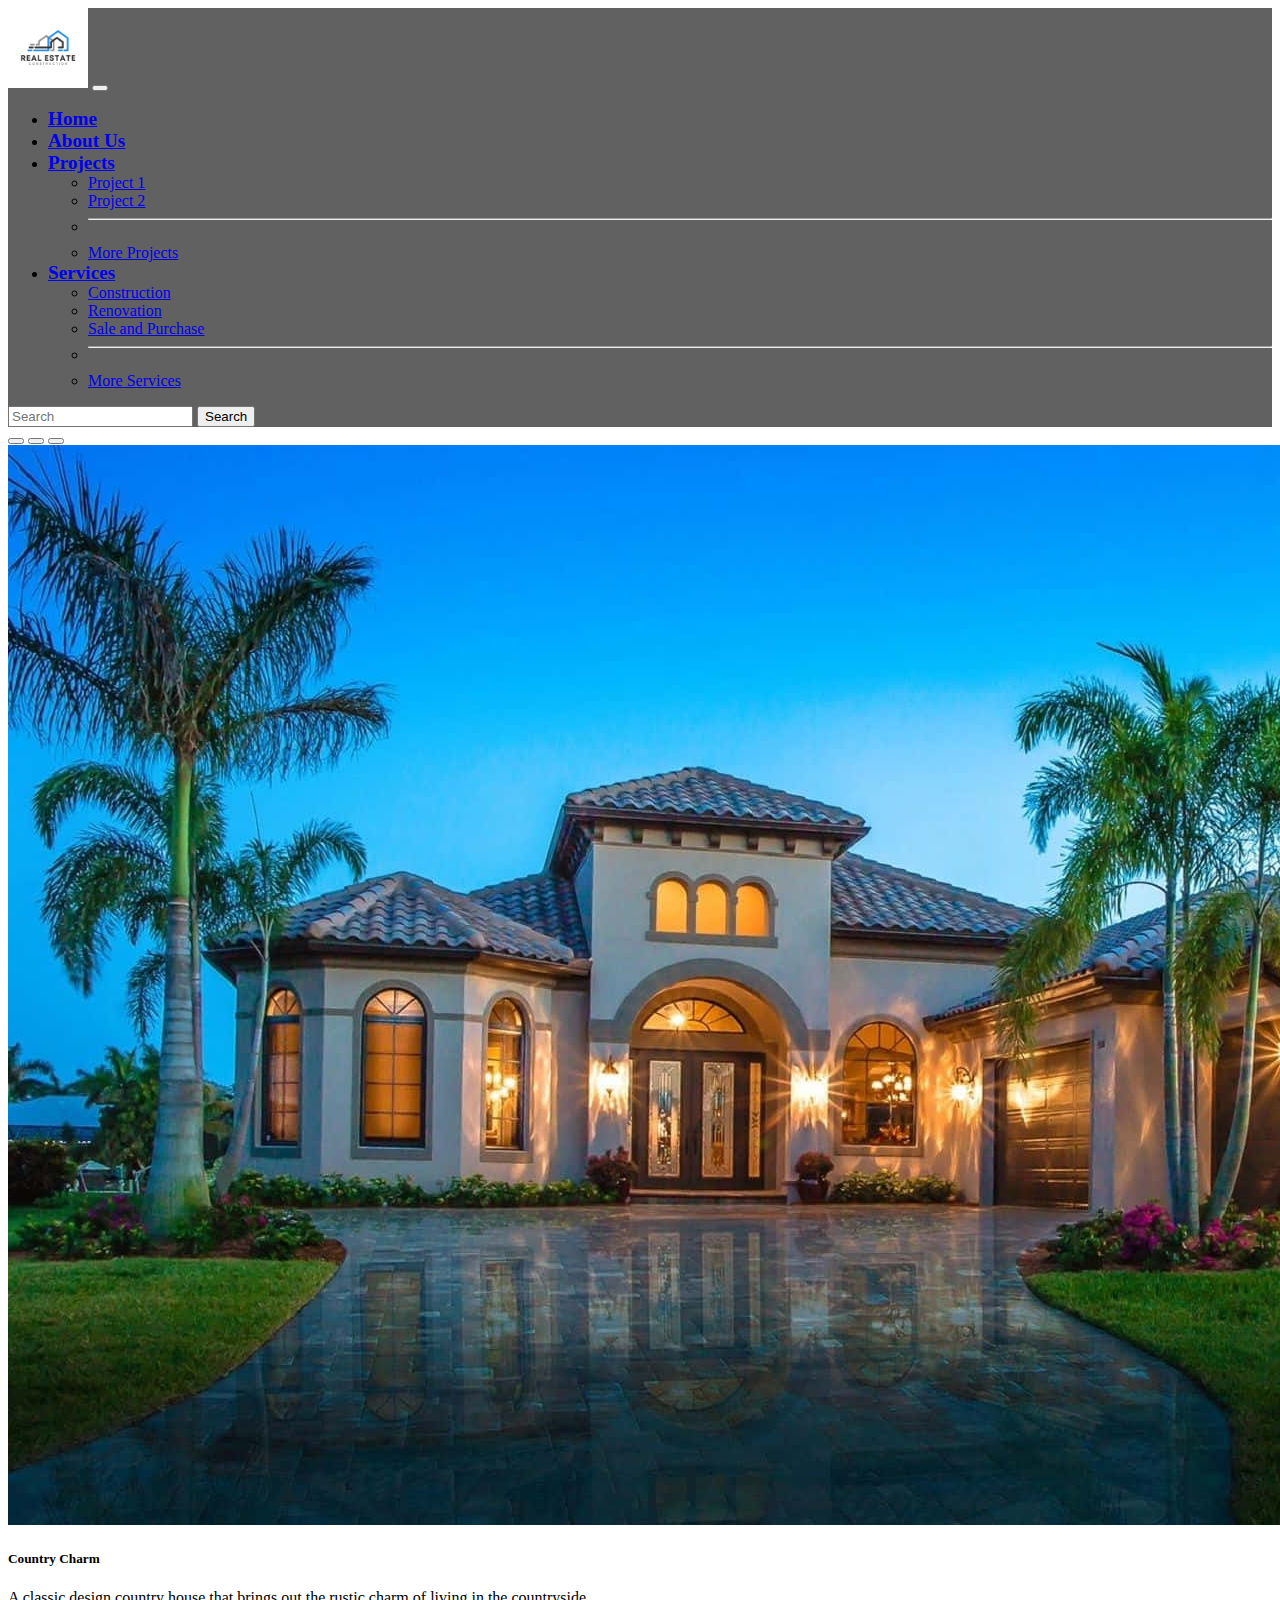
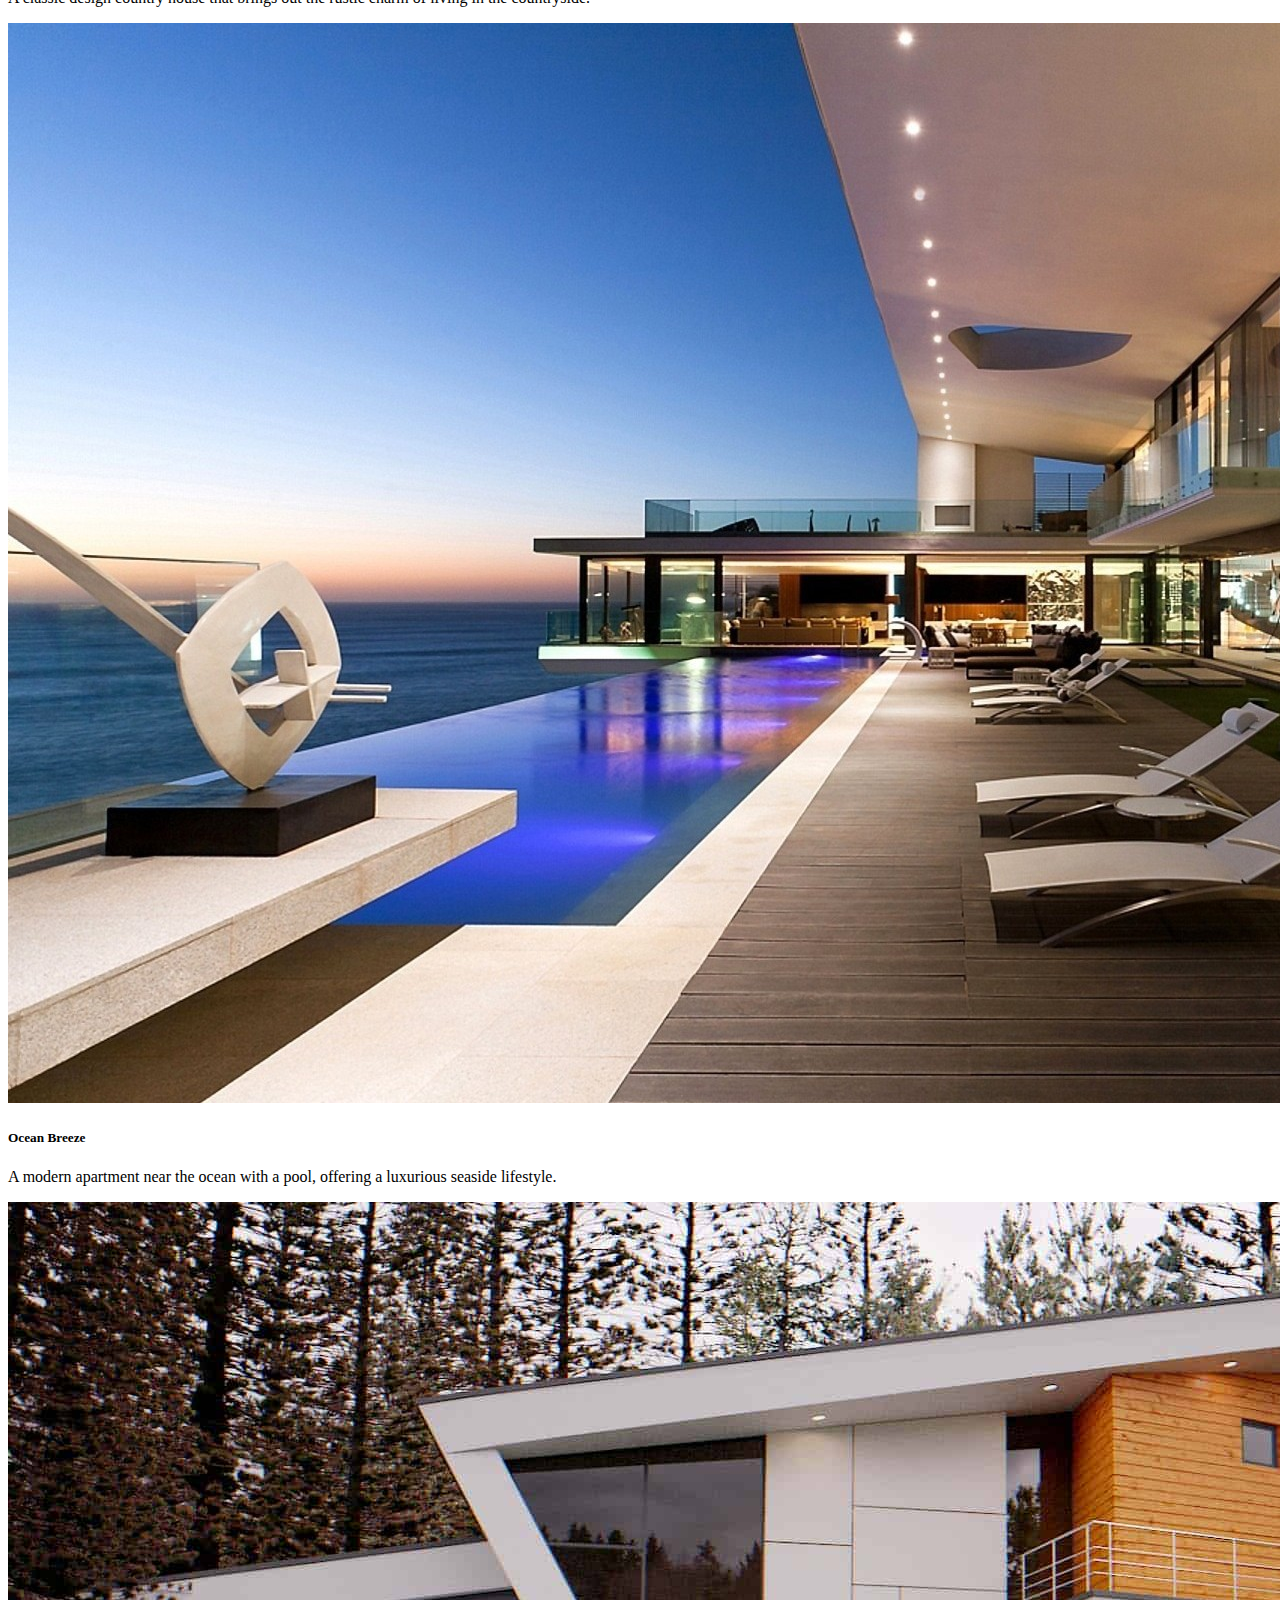
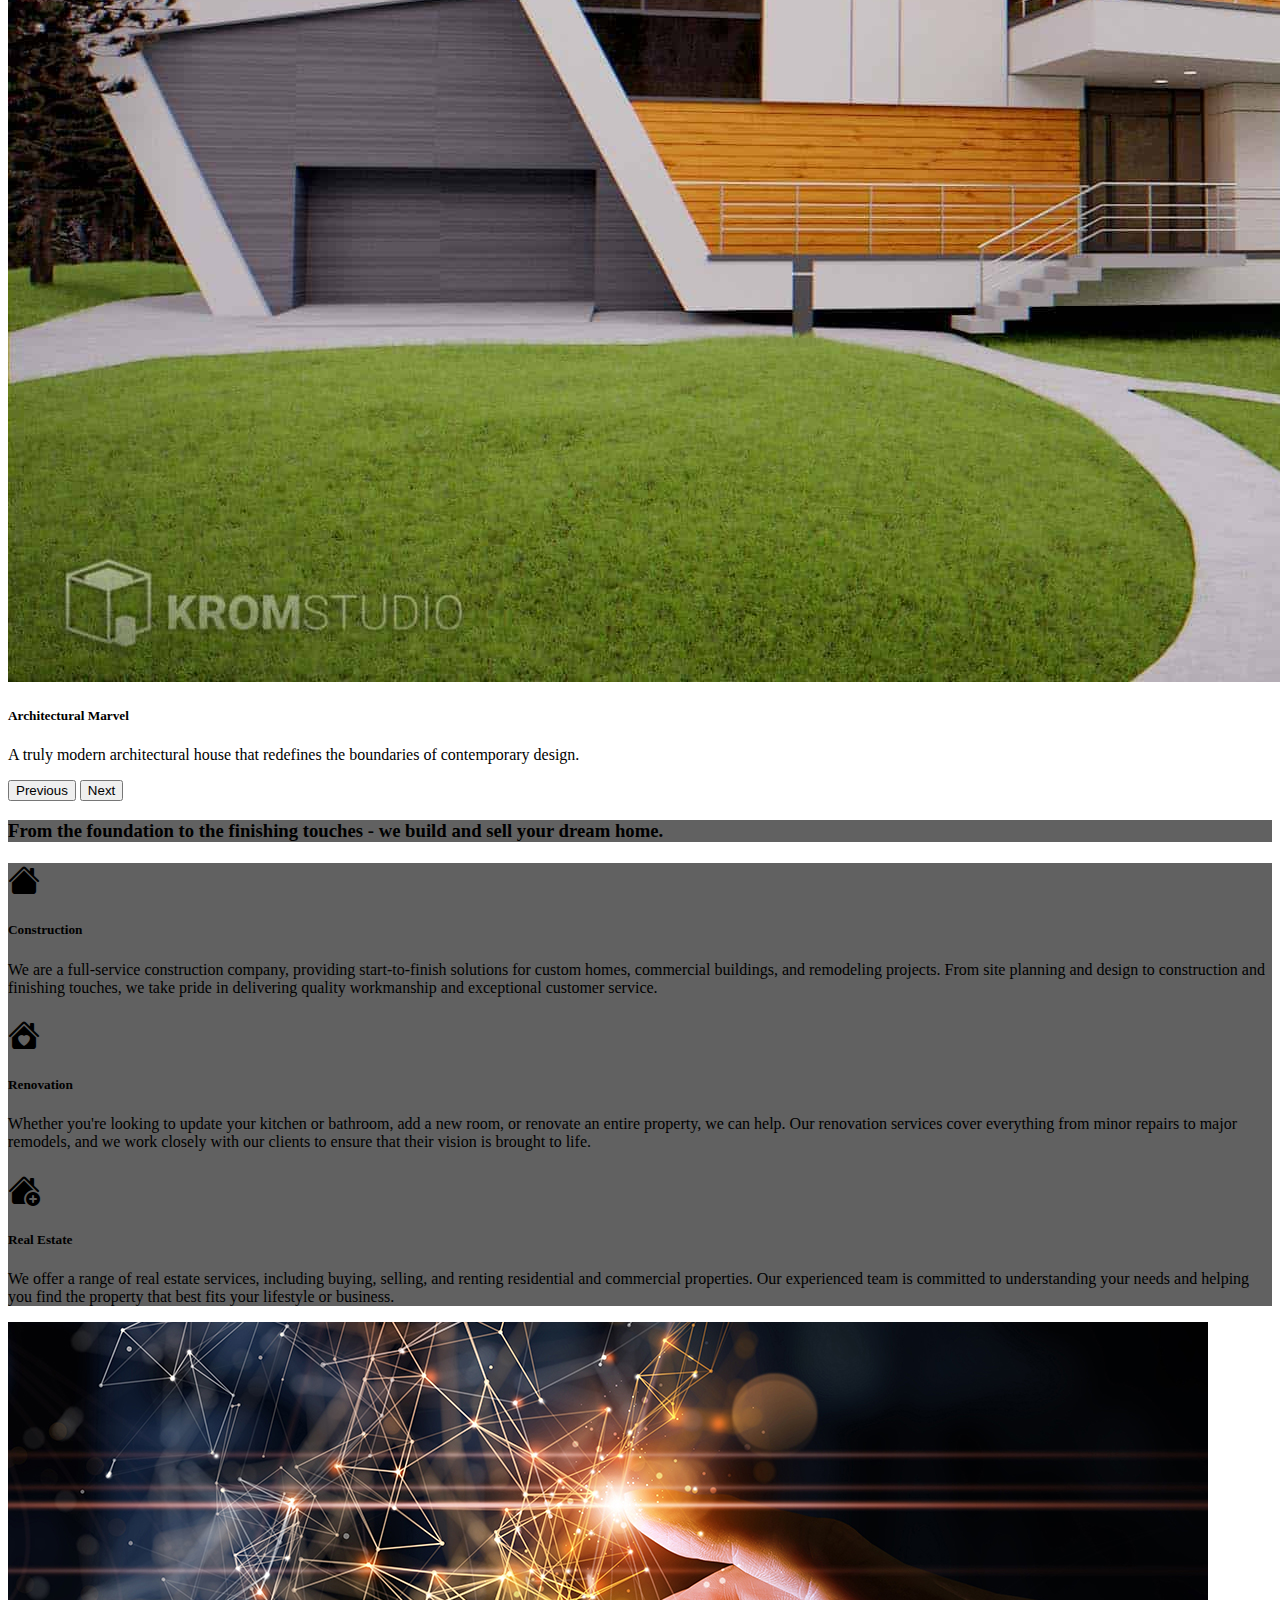
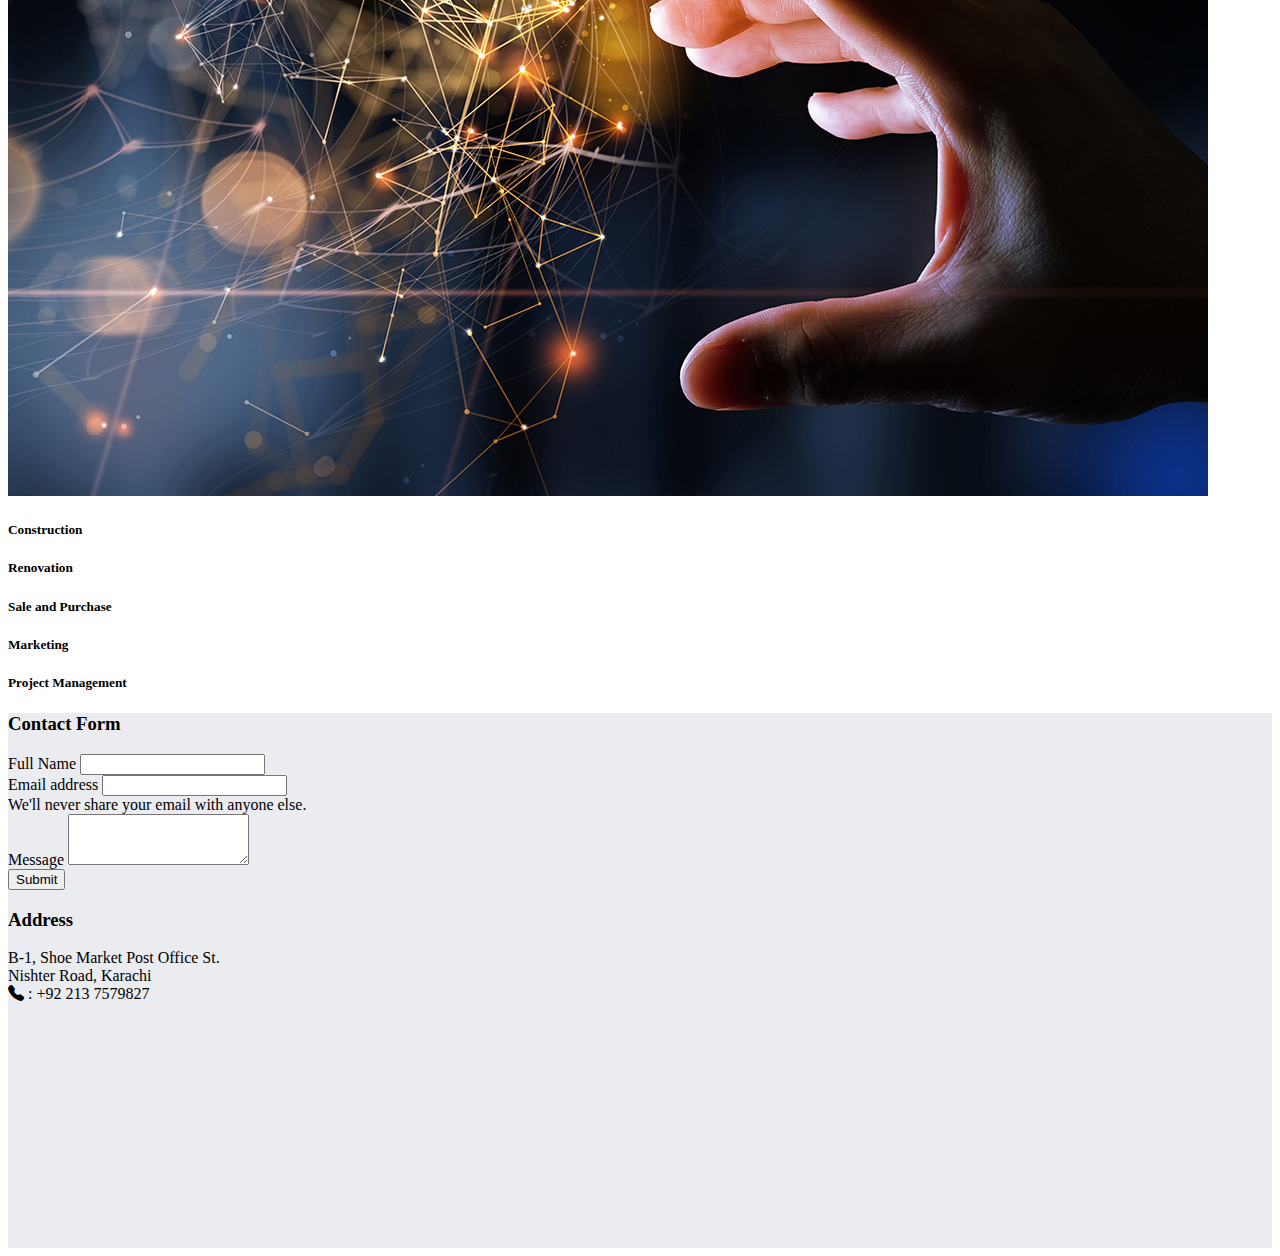
==== commit de76bad1: "commit" ====
--- a/project1/index.html
+++ b/project1/index.html
@@ -203,10 +203,10 @@
       </div>
       <!-- Features -->
       <div
-        class="row justify-content-evenly pb-3"
+        class="row justify-content-evenly"
         style="background-color: #616161"
       >
-        <div class="col-md-3 text-center mt-2">
+        <div class="col-md-3 text-center">
           <h1><i class="bi bi-house-fill text-primary"></i></h1>
           <h5 class="text-light">Construction</h5>
           <p class="text-light">
@@ -217,7 +217,7 @@
             quality workmanship and exceptional customer service.
           </p>
         </div>
-        <div class="col-md-3 text-center mt-2">
+        <div class="col-md-3 text-center">
           <h1 class="text-light">
             <i class="bi bi-house-heart-fill text-danger"></i>
           </h1>
@@ -230,7 +230,7 @@
             brought to life.
           </p>
         </div>
-        <div class="col-md-3 text-center mt-2">
+        <div class="col-md-3 text-center">
           <h1><i class="bi bi-house-add-fill text-success"></i></h1>
           <h5 class="text-light">Real Estate</h5>
           <p class="text-light">
@@ -242,36 +242,63 @@
         </div>
       </div>
       <!-- Growth -->
-      <div class="row pb-5 justify-content-evenly">
-        <div class="col-md-5 pt-5">
+      <div class="row justify-content-evenly">
+        <div class="col-md-5">
           <img
             src="images/Five-Reasons-why-Digital-Transformation-is-Essential-for-Business-Growth.jpg"
             alt="Business Growth"
             class="img-fluid w-100"
           />
         </div>
-        <div class="col-md-5 mt-5 pt-5">
-          <h5 class="mt-4">Construction</h5>
+        <div class="col-md-5">
+          <h5 class="">Construction</h5>
           <div class="progress" role="progressbar" aria-label="Default striped example" aria-valuenow="10" aria-valuemin="0" aria-valuemax="100">
             <div class="progress-bar progress-bar-striped progress-bar-animated" style="width: 80%"></div>
           </div>
-          <h5 class="mt-4">Renovation</h5>
+          <h5 class="">Renovation</h5>
           <div class="progress" role="progressbar" aria-label="Success striped example" aria-valuenow="25" aria-valuemin="0" aria-valuemax="100">
             <div class="progress-bar progress-bar-striped bg-success progress-bar-animated" style="width: 70%"></div>
           </div>
-          <h5 class="mt-4">Sale and Purchase</h5>
+          <h5 class="">Sale and Purchase</h5>
           <div class="progress" role="progressbar" aria-label="Info striped example" aria-valuenow="50" aria-valuemin="0" aria-valuemax="100">
             <div class="progress-bar progress-bar-striped bg-info progress-bar-animated" style="width: 90%"></div>
           </div>
-          <h5 class="mt-4">Marketing</h5>
+          <h5 class="">Marketing</h5>
           <div class="progress" role="progressbar" aria-label="Warning striped example" aria-valuenow="75" aria-valuemin="0" aria-valuemax="100">
             <div class="progress-bar progress-bar-striped bg-warning progress-bar-animated" style="width: 80%"></div>
           </div>
-          <h5 class="mt-4">Project Management</h5>
+          <h5 class=""">Project Management</h5>
           <div class="progress" role="progressbar" aria-label="Danger striped example" aria-valuenow="100" aria-valuemin="0" aria-valuemax="100">
             <div class="progress-bar progress-bar-striped bg-danger progress-bar-animated" style="width: 100%"></div>
           </div>
           </div>
+        </div>
+      </div>
+      <!-- Contact -->
+      <div class="row justify-content-evenly" style="background-color: #EBECF0;">
+        <div class="col-md-5">
+          <h3 class="">Contact Form</h3>
+          <form>
+            <div class="">
+              <label for="name" class="form-label">Full Name</label>
+              <input type="text" class="form-control" id="name">
+            </div>
+          <div class="">
+            <label for="exampleInputEmail1" class="form-label">Email address</label>
+            <input type="email" class="form-control" id="exampleInputEmail1" aria-describedby="emailHelp">
+            <div id="emailHelp" class="form-text">We'll never share your email with anyone else.</div>
+          </div>
+          <div class="">
+            <label for="exampleFormControlTextarea1" class="form-label">Message</label>
+            <textarea class="form-control" id="exampleFormControlTextarea1" rows="3"></textarea>
+          </div>
+          <button type="submit" class="btn btn-dark">Submit</button>
+        </form>
+      </div>
+        <div class="col-md-5">
+          <h3 class="">Address</h3>
+          <p>B-1, Shoe Market Post Office St.<br>Nishter Road, Karachi<br><i class="bi bi-telephone-fill"></i> : +92 213 7579827</p>
+          <iframe src="https://www.google.com/maps/embed?pb=!1m18!1m12!1m3!1d3619.7528634064356!2d67.01530777611637!3d24.872288944782607!2m3!1f0!2f0!3f0!3m2!1i1024!2i768!4f13.1!3m3!1m2!1s0x3eb33f898a086943%3A0xd39075650b9ff444!2sShoe%20market!5e0!3m2!1sen!2s!4v1683555104798!5m2!1sen!2s" width="100%" height="225" style="border:0;" allowfullscreen="" loading="lazy" referrerpolicy="no-referrer-when-downgrade"></iframe>
         </div>
       </div>
       <!-- Container end -->
--- a/project1/css/styles.css
+++ b/project1/css/styles.css
@@ -2,3 +2,4 @@
     font-weight: 600;
     font-size: larger;
 }
+.dropdown:hover .dropdown-menu {display: block;}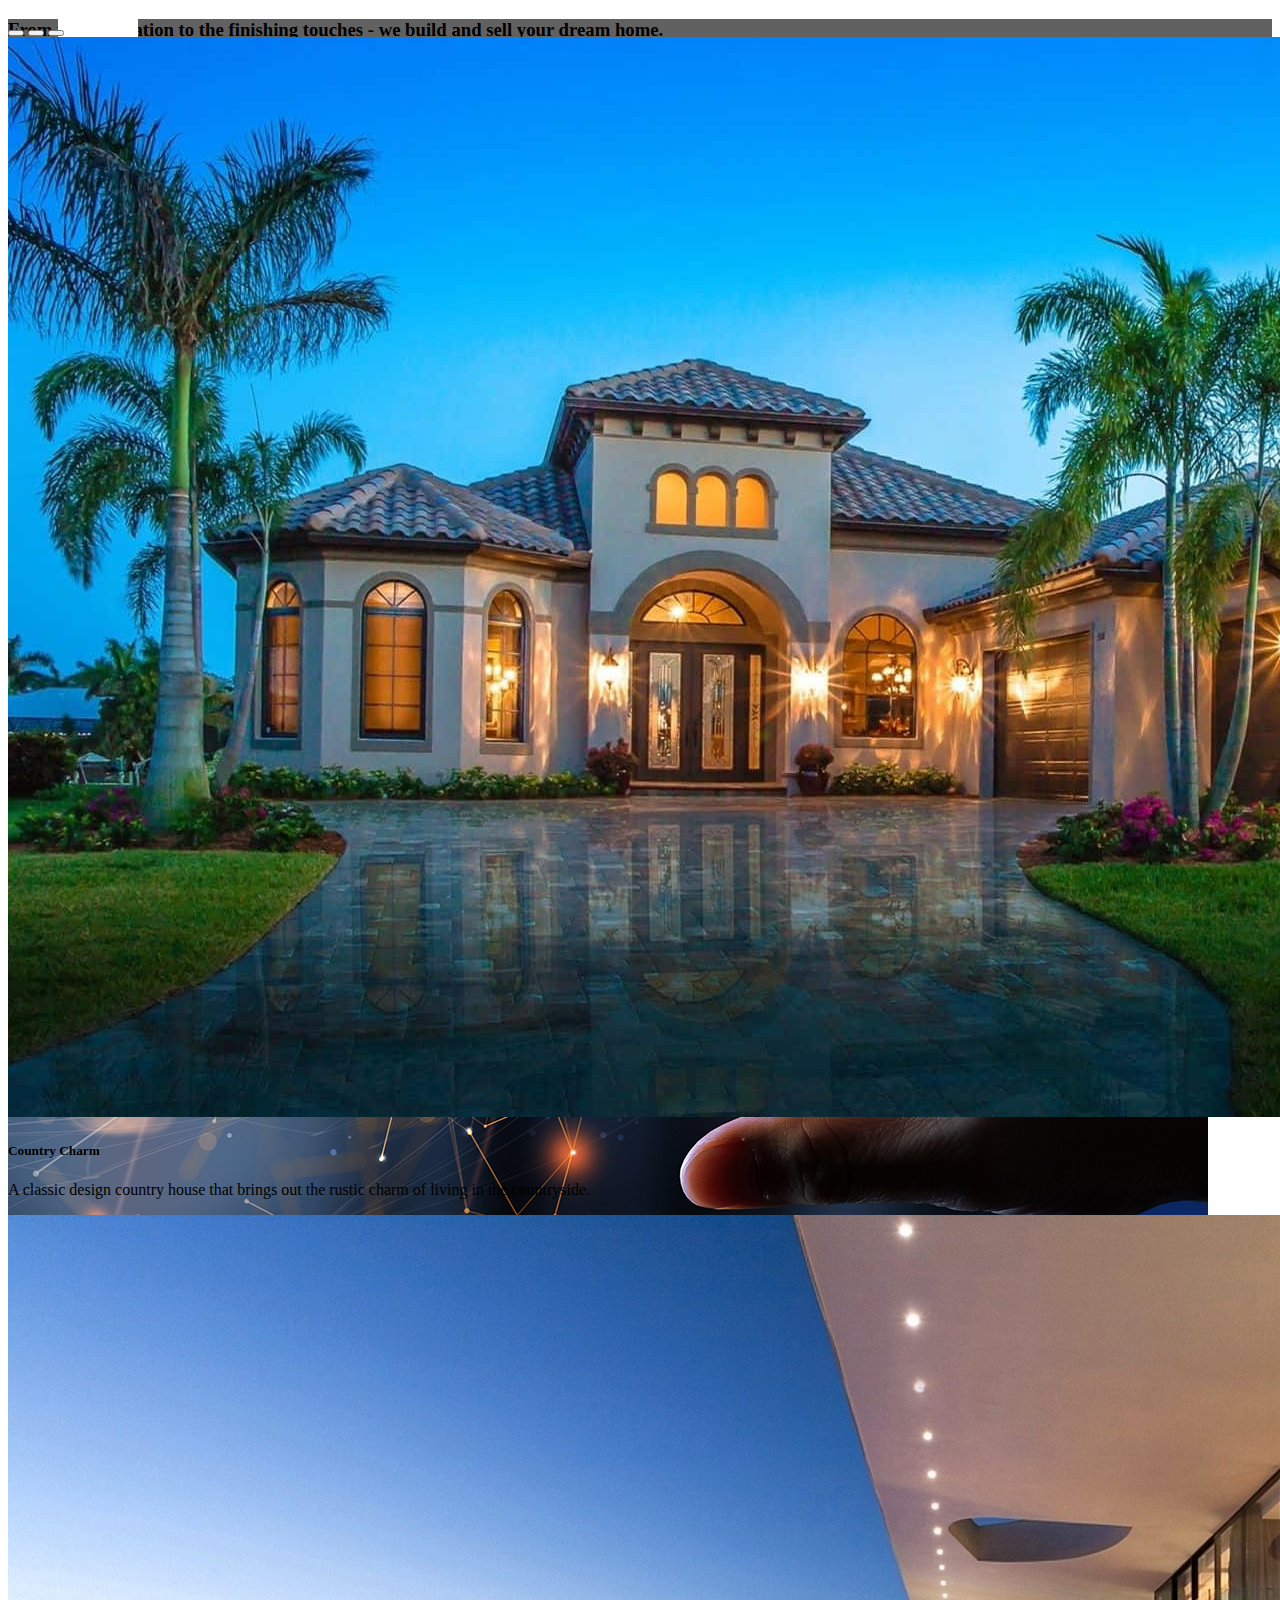
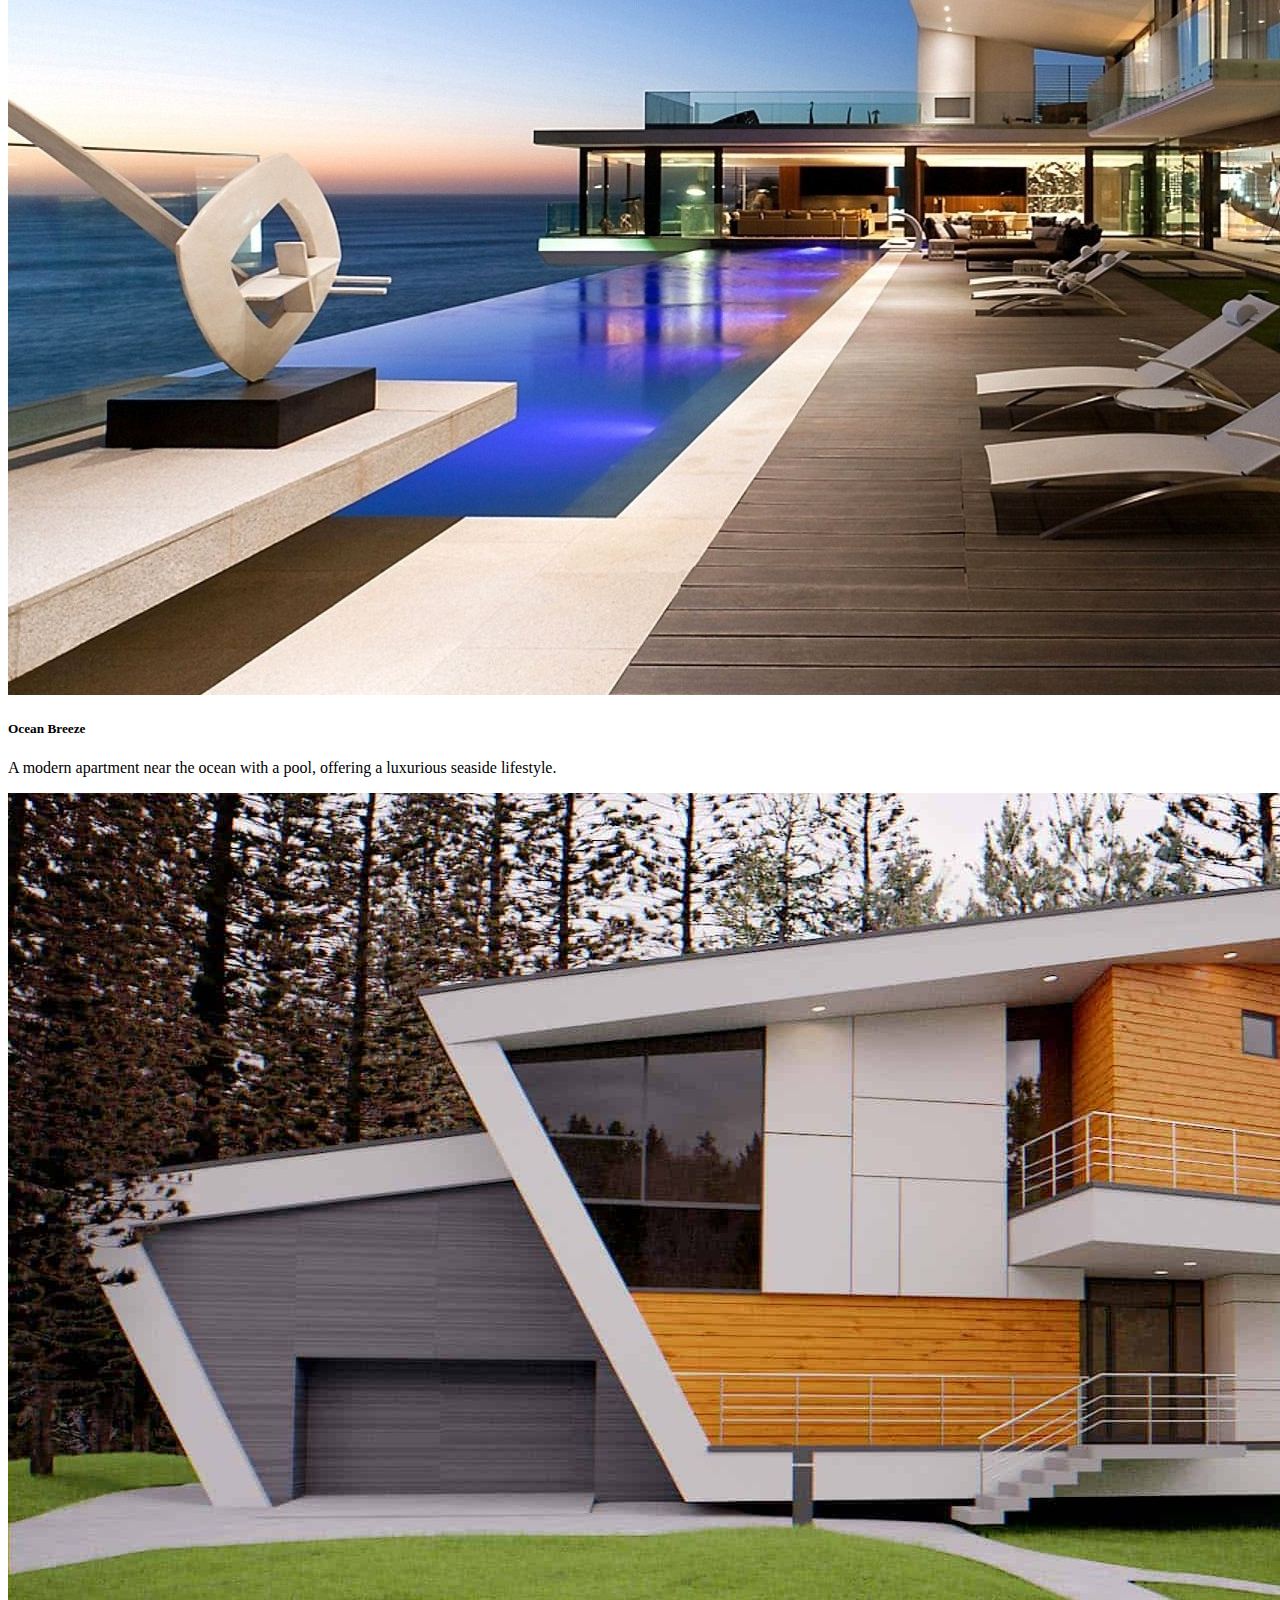
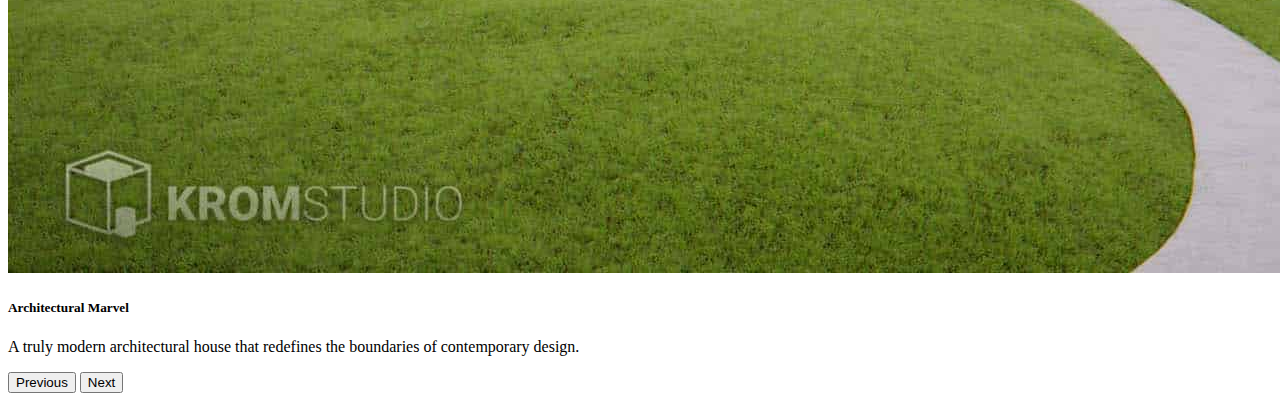
==== commit 0fc4ec41: "commit" ====
--- a/project1/index.html
+++ b/project1/index.html
@@ -22,13 +22,13 @@
   <body>
     <!-- Navbar -->
     <nav
-      class="navbar navbar-expand-lg navbar-dark"
-      style="background-color: #616161"
+      class="navbar navbar-expand-xl navbar-dark fixed-top"
+      style="background-color: transparent"
     >
       <div class="container-fluid">
         <a class="navbar-brand" href="#"
           ><img
-            class="img-fluid rounded float-start"
+            class="img-fluid rounded"
             src="images/1600w-5D8L_Ldgl40.webp"
             width="80px"
             alt="Logo"
@@ -45,7 +45,7 @@
           <span class="navbar-toggler-icon"></span>
         </button>
         <div class="collapse navbar-collapse" id="navbarSupportedContent">
-          <ul class="navbar-nav me-auto mb-2 mb-lg-0">
+          <ul class="navbar-nav mb-xl-0">
             <li class="nav-item">
               <a class="nav-link active" aria-current="page" href="#">Home</a>
             </li>
@@ -90,10 +90,13 @@
                 </li>
               </ul>
             </li>
+            <li class="nav-item">
+              <a class="nav-link" href="#">Contact Us</a>
+            </li>
           </ul>
-          <form class="d-flex" role="search">
+         <form class="d-flex" role="search">
             <input
-              class="form-control me-2"
+              class="form-control"
               type="search"
               placeholder="Search"
               aria-label="Search"
@@ -104,7 +107,7 @@
       </div>
     </nav>
     <!-- Slider -->
-    <div id="carouselExampleCaptions" class="carousel slide">
+    <div id="carouselExampleCaptions" class="carousel slide pb-5">
       <div class="carousel-indicators">
         <button
           type="button"
@@ -193,9 +196,9 @@
     <!-- Services Portion -->
     <div class="container-fluid">
       <!-- Tagline -->
-      <div class="row" style="background-color: #616161">
+      <div class="row pt-5 pb-5" style="background-color: #616161"
         <div class="col-12">
-          <h3 class="text-center display-6 mt-5 mb-5 text-light">
+          <h3 class="text-center display-6 text-light">
             From the foundation to the finishing touches - we build and sell
             your dream home.
           </h3>
@@ -203,7 +206,7 @@
       </div>
       <!-- Features -->
       <div
-        class="row justify-content-evenly"
+        class="row justify-content-evenly pb-5"
         style="background-color: #616161"
       >
         <div class="col-md-3 text-center">
@@ -242,15 +245,15 @@
         </div>
       </div>
       <!-- Growth -->
-      <div class="row justify-content-evenly">
-        <div class="col-md-5">
+      <div class="row justify-content-evenly pt-5 pb-5">
+        <div class="col-md-5" style="align-self: center;">
           <img
             src="images/Five-Reasons-why-Digital-Transformation-is-Essential-for-Business-Growth.jpg"
             alt="Business Growth"
             class="img-fluid w-100"
           />
         </div>
-        <div class="col-md-5">
+        <div class="col-md-5" style="align-self: center;">
           <h5 class="">Construction</h5>
           <div class="progress" role="progressbar" aria-label="Default striped example" aria-valuenow="10" aria-valuemin="0" aria-valuemax="100">
             <div class="progress-bar progress-bar-striped progress-bar-animated" style="width: 80%"></div>
@@ -275,20 +278,20 @@
         </div>
       </div>
       <!-- Contact -->
-      <div class="row justify-content-evenly" style="background-color: #EBECF0;">
+      <div class="row justify-content-evenly pb-5 pt-5" style="background-color: #EBECF0;">
         <div class="col-md-5">
-          <h3 class="">Contact Form</h3>
+          <h3 class="mb-5">Contact Form</h3>
           <form>
-            <div class="">
+            <div class="mb-3">
               <label for="name" class="form-label">Full Name</label>
               <input type="text" class="form-control" id="name">
             </div>
-          <div class="">
+          <div class="mb-3">
             <label for="exampleInputEmail1" class="form-label">Email address</label>
             <input type="email" class="form-control" id="exampleInputEmail1" aria-describedby="emailHelp">
             <div id="emailHelp" class="form-text">We'll never share your email with anyone else.</div>
           </div>
-          <div class="">
+          <div class="mb-3">
             <label for="exampleFormControlTextarea1" class="form-label">Message</label>
             <textarea class="form-control" id="exampleFormControlTextarea1" rows="3"></textarea>
           </div>
@@ -296,8 +299,8 @@
         </form>
       </div>
         <div class="col-md-5">
-          <h3 class="">Address</h3>
-          <p>B-1, Shoe Market Post Office St.<br>Nishter Road, Karachi<br><i class="bi bi-telephone-fill"></i> : +92 213 7579827</p>
+          <h3 class="mb-5">Address</h3>
+          <p class="mb-3">B-1, Shoe Market Post Office St.<br>Nishter Road, Karachi<br><i class="bi bi-telephone-fill"></i> : +92 213 7579827</p>
           <iframe src="https://www.google.com/maps/embed?pb=!1m18!1m12!1m3!1d3619.7528634064356!2d67.01530777611637!3d24.872288944782607!2m3!1f0!2f0!3f0!3m2!1i1024!2i768!4f13.1!3m3!1m2!1s0x3eb33f898a086943%3A0xd39075650b9ff444!2sShoe%20market!5e0!3m2!1sen!2s!4v1683555104798!5m2!1sen!2s" width="100%" height="225" style="border:0;" allowfullscreen="" loading="lazy" referrerpolicy="no-referrer-when-downgrade"></iframe>
         </div>
       </div>
--- a/project1/css/styles.css
+++ b/project1/css/styles.css
@@ -1,5 +1,21 @@
-.navbar-expand-lg .navbar-nav .nav-link{
+.navbar-expand-xl {
     font-weight: 600;
     font-size: larger;
+    opacity: 1;
+    position: absolute;
+    font: poppins;
 }
-.dropdown:hover .dropdown-menu {display: block;}+.dropdown:hover .dropdown-menu {display: block;}
+.navbar-brand {
+    padding-right: 50px !important;
+    padding-left: 50px !important;
+}
+.carousel {
+    position: absolute;
+}
+.navbar-collapse {
+    justify-content: center;
+}
+.nav-item {
+    padding-right: 40px;
+}